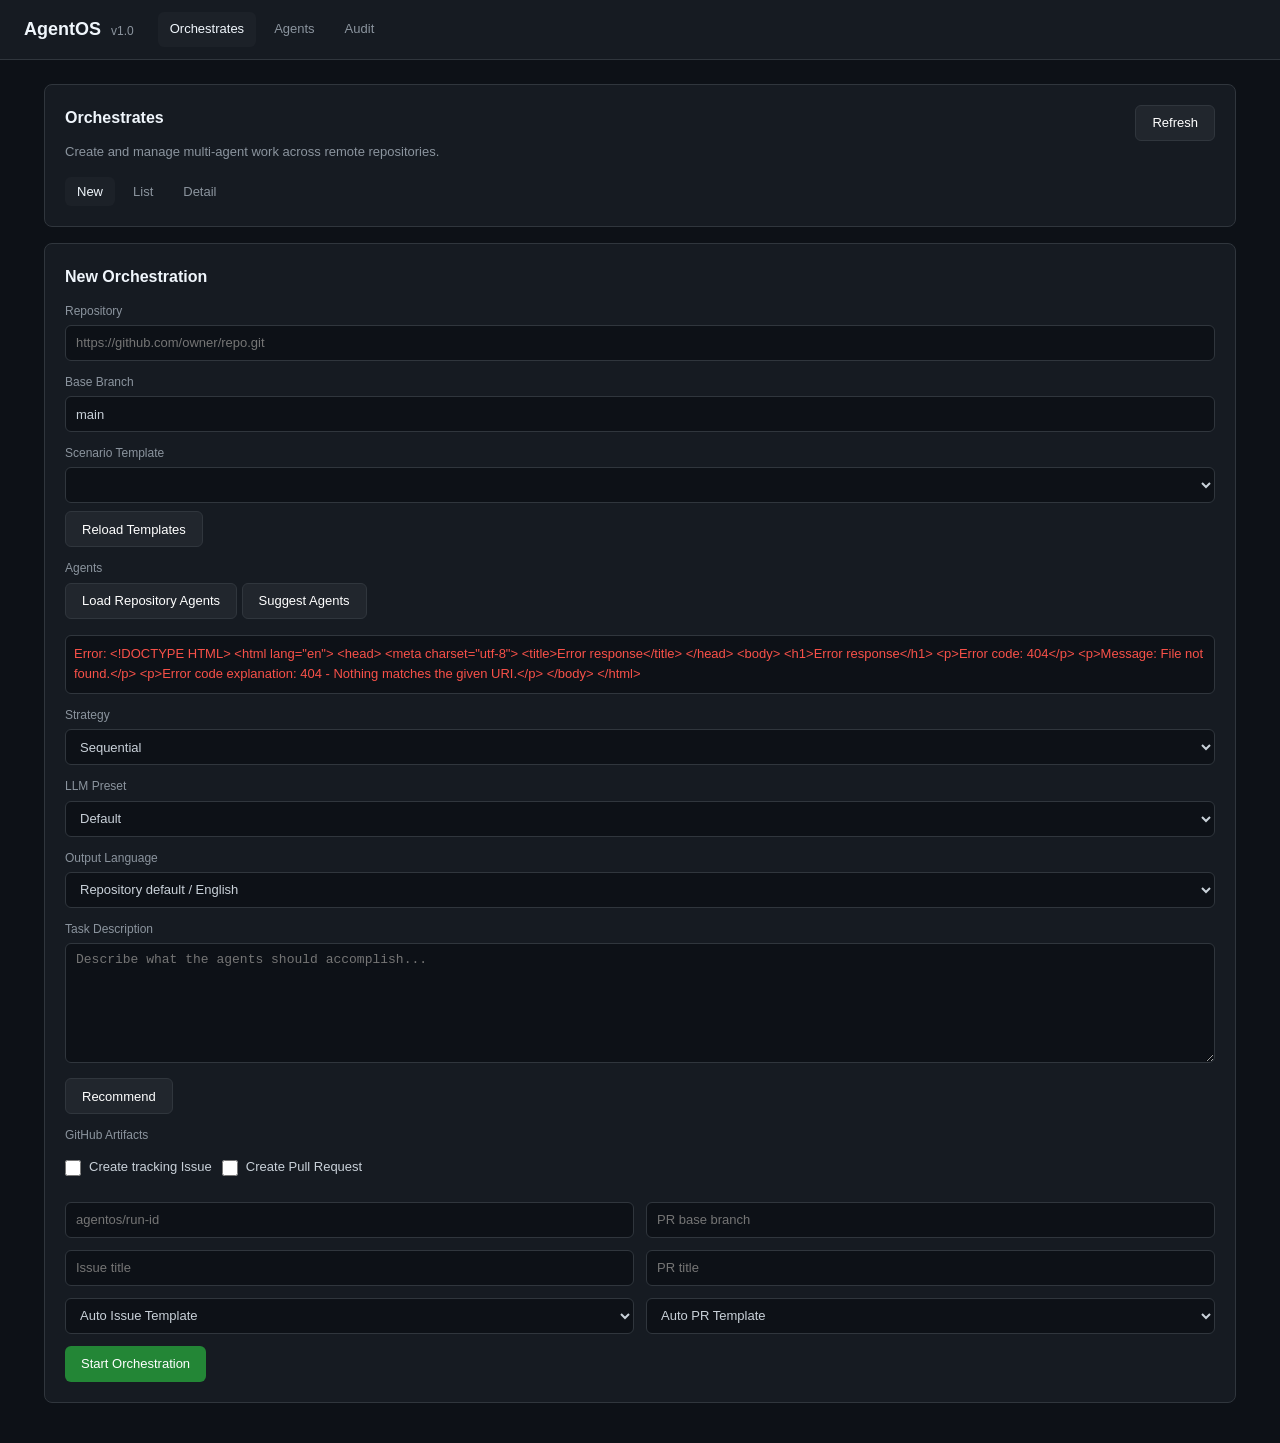
==== internal/server/static/index.html @ 89d81988 "Improve specialized agent routing (#229)" ====
<!DOCTYPE html>
<html lang="en">
<head>
<meta charset="UTF-8">
<meta name="viewport" content="width=device-width,initial-scale=1">
<title>AgentOS</title>
<style>
*{box-sizing:border-box;margin:0;padding:0}
html{width:100%;overflow-x:hidden}
body{font-family:-apple-system,BlinkMacSystemFont,'Segoe UI',Roboto,sans-serif;background:#0d1117;color:#c9d1d9;line-height:1.6;min-width:320px;width:100%;overflow-x:hidden}
.header{background:#161b22;border-bottom:1px solid #30363d;padding:12px 24px;display:flex;align-items:center;gap:16px;position:sticky;top:0;z-index:10}
.brand{display:flex;align-items:baseline;gap:10px;flex:0 0 auto;min-width:0}
.brand h1{font-size:18px;color:#f0f6fc;cursor:pointer;white-space:nowrap}
.brand span{color:#8b949e;font-size:12px}
.nav,.tabs{display:flex;gap:6px;overflow-x:auto;scrollbar-width:thin}
.nav{margin-left:8px}
.nav a,.tabs button{padding:7px 12px;color:#8b949e;text-decoration:none;font-size:13px;border-radius:6px;cursor:pointer;white-space:nowrap;background:transparent;border:0}
.nav a:hover,.tabs button:hover{color:#c9d1d9;background:#1c2128;text-decoration:none}
.nav a.active,.tabs button.active{color:#f0f6fc;background:#1c2128}
.container{max-width:1240px;margin:0 auto;padding:24px;width:100%;min-width:0}
.page,.orch-panel,.detail-panel{display:none}
.page.active,.orch-panel.active,.detail-panel.active{display:block}
.card{background:#161b22;border:1px solid #30363d;border-radius:8px;padding:20px;margin-bottom:16px;overflow:hidden;min-width:0}
.card h2{font-size:16px;margin-bottom:12px;color:#f0f6fc}
.card h3{font-size:14px;margin:14px 0 8px;color:#f0f6fc}
.muted{color:#8b949e;font-size:13px}
.grid{display:grid;grid-template-columns:repeat(auto-fill,minmax(190px,1fr));gap:12px}
.stat{text-align:center;padding:16px}
.stat-value{font-size:28px;font-weight:600;color:#58a6ff}
.stat-label{font-size:11px;color:#8b949e;margin-top:4px}
table{width:100%;border-collapse:collapse;display:block;overflow-x:auto;white-space:normal;-webkit-overflow-scrolling:touch}
thead,tbody{display:table;width:100%;min-width:680px}
th,td{padding:8px 10px;text-align:left;border-bottom:1px solid #30363d;font-size:13px;vertical-align:top}
th{color:#8b949e;font-weight:500}
td{overflow-wrap:anywhere;word-break:break-word}
th:first-child,td:first-child,th:nth-child(2),td:nth-child(2){min-width:92px}
th:nth-child(3),td:nth-child(3){min-width:120px}
td:first-child,td:nth-child(2),td:nth-child(3){white-space:nowrap;word-break:normal}
tr:hover{background:#1c2128}
a{color:#58a6ff;text-decoration:none;cursor:pointer}
a:hover{text-decoration:underline}
pre{background:#0d1117;padding:12px;border-radius:6px;overflow:auto;font-size:12px;max-height:360px;white-space:pre-wrap;word-break:break-word}
.status{display:inline-block;padding:2px 8px;border-radius:12px;font-size:11px;line-height:1.4;white-space:nowrap;background:#30363d;color:#c9d1d9;border:1px solid #484f58}
.status-completed,.status-success,.status-open,.status-pass,.status-allowed{background:#23863620;color:#3fb950;border-color:#238636}
.status-failed,.status-failure,.status-denied{background:#da363320;color:#f85149;border-color:#da3633}
.status-pending,.status-planning,.status-running,.status-queued{background:#d2992220;color:#d29922;border-color:#d29922}
.status-canceled{background:#8957e520;color:#a371f7;border-color:#8957e5}
.btn{padding:8px 16px;background:#238636;border:0;border-radius:6px;color:#fff;cursor:pointer;font-size:13px;min-height:36px;white-space:nowrap}
.btn:hover{background:#2ea043}
.btn:disabled{opacity:.55;cursor:not-allowed}
.btn-secondary{background:#21262d;border:1px solid #30363d}
.btn-secondary:hover{background:#30363d}
.btn-danger{background:#da3633}
.btn-danger:hover{background:#f85149}
.form-group{margin-bottom:12px}
.form-group label{display:block;font-size:12px;color:#8b949e;margin-bottom:4px}
.form-group input,.form-group textarea,.form-group select,.search-row input,.search-row select,.github-row input,.github-row select{width:100%;min-width:0;padding:8px 10px;background:#0d1117;border:1px solid #30363d;border-radius:6px;color:#c9d1d9;font-size:13px;min-height:36px}
.form-group textarea{min-height:120px;resize:vertical}
.search-row{display:grid;grid-template-columns:minmax(220px,1fr) minmax(140px,180px) auto;gap:8px;align-items:center;margin-bottom:12px}
.github-row{display:grid;grid-template-columns:minmax(220px,1fr) minmax(150px,190px) minmax(120px,160px) auto;gap:8px;align-items:center;margin-bottom:12px}
.agent-card{border:1px solid #30363d;border-radius:8px;padding:16px;margin-bottom:8px}
.agent-card h3{font-size:14px;color:#f0f6fc;margin:0 0 4px}
.agent-card p{font-size:12px;color:#8b949e}
.tags{display:flex;gap:4px;margin-top:8px;flex-wrap:wrap}
.tag{background:#1c2128;color:#8b949e;padding:2px 8px;border-radius:4px;font-size:11px}
.agent-picker{display:flex;flex-wrap:wrap;gap:8px;padding:8px;background:#0d1117;border:1px solid #30363d;border-radius:6px;min-height:42px}
.agent-picker label{display:inline-flex;align-items:center;gap:8px;padding:6px 12px;background:#161b22;border:1px solid #30363d;border-radius:6px;font-size:13px;cursor:pointer;white-space:nowrap}
.agent-picker input{width:16px;height:16px;accent-color:#238636;margin:0}
.checkbox-row{display:flex;flex-wrap:wrap;gap:10px;margin-bottom:12px}
.checkbox-row label{display:inline-flex;align-items:center;gap:8px;font-size:13px;color:#c9d1d9}
.checkbox-row input{width:16px;height:16px;accent-color:#238636}
.inline-grid{display:grid;grid-template-columns:repeat(2,minmax(0,1fr));gap:12px}
.detail-header{display:flex;justify-content:space-between;gap:12px;align-items:flex-start;flex-wrap:wrap;min-width:0}
.detail-header>div{min-width:0}
.detail-meta{display:flex;gap:8px;flex-wrap:wrap;margin-top:8px}
.repo-pill{background:#0d1117;border:1px solid #30363d;border-radius:6px;padding:4px 8px;font-size:12px;color:#8b949e;overflow-wrap:anywhere;max-width:100%}
.actions{display:flex;gap:8px;flex-wrap:wrap;justify-content:flex-end}
.auth-area{margin-left:auto;display:flex;align-items:center;gap:10px;font-size:13px;color:#8b949e}
.auth-area img{width:24px;height:24px;border-radius:50%}
.auth-card{max-width:520px;margin:48px auto}
.empty{color:#8b949e;font-size:13px;padding:12px 0}
.error{color:#f85149;font-size:13px}
.tag,a,p,span{overflow-wrap:anywhere}
@media (max-width:720px){
  .header{align-items:flex-start;flex-direction:column;padding:12px 16px;gap:10px}
  .nav{width:100%;margin-left:0}
  .auth-area{margin-left:0;width:100%;justify-content:space-between}
  .container{padding:16px}
  .card{padding:16px}
  .grid{grid-template-columns:repeat(auto-fit,minmax(140px,1fr))}
  .search-row,.github-row{grid-template-columns:1fr}
  .inline-grid{grid-template-columns:1fr}
  .btn{width:100%}
}
@media (max-width:480px){
  .container{padding:12px}
  .card{padding:14px;margin-bottom:12px}
  .brand{width:100%;justify-content:space-between}
  .tabs{gap:4px}
  .tabs button{padding:8px 10px}
  thead,tbody{min-width:560px}
  .actions{width:100%}
  .detail-meta{gap:6px}
}
</style>
</head>
<body>
<div class="header">
  <div class="brand">
    <h1 onclick="showPage('orchestrates')">AgentOS</h1>
    <span>v1.0</span>
  </div>
  <div class="nav">
    <a class="active" onclick="showPage('orchestrates')" data-page="orchestrates">Orchestrates</a>
    <a onclick="showPage('agents')" data-page="agents">Agents</a>
    <a onclick="showPage('audit')" data-page="audit">Audit</a>
  </div>
  <div id="authArea" class="auth-area"></div>
</div>

<div class="container">
  <div id="authGate" class="card auth-card" style="display:none">
    <h2>Sign In</h2>
    <p class="muted" style="margin-bottom:16px">Sign in with GitHub to create orchestrations, run agents, and view repository data.</p>
    <a class="btn" href="/auth/login">Sign in with GitHub</a>
  </div>

  <div id="appContent">
  <div id="page-orchestrates" class="page active">
    <div class="card">
      <div class="detail-header">
        <div>
          <h2>Orchestrates</h2>
          <p class="muted">Create and manage multi-agent work across remote repositories.</p>
        </div>
        <button class="btn btn-secondary" onclick="refreshCurrentOrchestration()">Refresh</button>
      </div>
      <div class="tabs" style="margin-top:14px">
        <button class="active" onclick="showOrchPanel('new')" data-orch-panel="new">New</button>
        <button onclick="showOrchPanel('list')" data-orch-panel="list">List</button>
        <button onclick="showOrchPanel('detail')" data-orch-panel="detail" id="detailTab">Detail</button>
      </div>
    </div>

    <div id="orch-panel-new" class="orch-panel active">
      <div class="card">
        <h2>New Orchestration</h2>
        <form onsubmit="submitOrchestrate(event)">
          <div class="form-group">
            <label>Repository</label>
            <input type="text" id="orchRepo" value="" placeholder="https://github.com/owner/repo.git" required>
          </div>
          <div class="form-group">
            <label>Base Branch</label>
            <input type="text" id="orchBaseBranch" value="main" placeholder="main">
          </div>
          <div class="form-group">
            <label>Scenario Template</label>
            <select id="orchScenarioTemplate" onchange="renderScenarioTemplateControls()"></select>
            <button type="button" class="btn btn-secondary" style="margin-top:8px" onclick="loadScenarioTemplates()">Reload Templates</button>
            <div id="orchScenarioVariables"></div>
            <div id="orchScenarioPreview"></div>
          </div>
          <div class="form-group">
            <label>Agents</label>
            <button type="button" class="btn btn-secondary" style="margin-bottom:8px" onclick="loadRepositoryAgents()">Load Repository Agents</button>
            <button type="button" class="btn btn-secondary" style="margin-bottom:8px" onclick="suggestAgentsFromRepository()">Suggest Agents</button>
            <p id="orchCustomAgentsStatus" class="muted" style="margin:0 0 8px 0"></p>
            <div id="orchAgents" class="agent-picker"></div>
          </div>
          <div class="form-group">
            <label>Strategy</label>
            <select id="orchStrategy">
              <option value="sequential">Sequential</option>
              <option value="parallel">Parallel</option>
            </select>
          </div>
          <div class="form-group">
            <label>LLM Preset</label>
            <select id="orchLLMPreset"></select>
            <p id="orchLLMPresetMeta" class="muted" style="margin-top:4px"></p>
          </div>
          <div class="form-group">
            <label>Output Language</label>
            <select id="orchOutputLanguage">
              <option value="">Repository default / English</option>
              <option value="en">English</option>
              <option value="ja">Japanese</option>
            </select>
          </div>
          <div class="form-group">
            <label>Task Description</label>
            <textarea id="orchTask" placeholder="Describe what the agents should accomplish..." required></textarea>
            <button type="button" class="btn btn-secondary" style="margin-top:8px" onclick="recommendOrchestration()">Recommend</button>
            <div id="orchRecommendation"></div>
          </div>
          <div class="form-group">
            <label>GitHub Artifacts</label>
            <div class="checkbox-row">
              <label><input type="checkbox" id="orchCreateIssue">Create tracking Issue</label>
              <label><input type="checkbox" id="orchCreatePR">Create Pull Request</label>
            </div>
            <div class="inline-grid">
              <input type="text" id="orchBranchName" placeholder="agentos/run-id">
              <input type="text" id="orchPRBase" placeholder="PR base branch">
              <input type="text" id="orchIssueTitle" placeholder="Issue title">
              <input type="text" id="orchPRTitle" placeholder="PR title">
              <select id="orchIssueTemplate"><option value="">Auto Issue Template</option><option value="default">Built-in Issue Template</option><option value="repository">Repository Issue Template</option></select>
              <select id="orchPRTemplate"><option value="">Auto PR Template</option><option value="default">Built-in PR Template</option><option value="repository">Repository PR Template</option></select>
            </div>
          </div>
          <button type="submit" class="btn">Start Orchestration</button>
          <span id="orchStatus" class="muted" style="margin-left:12px"></span>
        </form>
      </div>
    </div>

    <div id="orch-panel-list" class="orch-panel">
      <div class="card">
        <h2>Orchestration List</h2>
        <table><thead><tr><th>ID</th><th>Status</th><th>Repository</th><th>Branch</th><th>Task</th><th>Updated</th><th></th></tr></thead><tbody id="orchestratesBody"></tbody></table>
      </div>
    </div>

    <div id="orch-panel-detail" class="orch-panel">
      <div id="orchestrateDetail"></div>
    </div>
  </div>

  <div id="page-agents" class="page">
    <div class="card">
      <h2>Registered Agents</h2>
      <div id="agentsList"></div>
    </div>
  </div>

  <div id="page-audit" class="page">
    <div class="card">
      <div class="detail-header">
        <div>
          <h2>Audit</h2>
          <p class="muted">Recent automation actions and authorization decisions.</p>
        </div>
        <button class="btn btn-secondary" onclick="loadAudit()">Refresh</button>
      </div>
      <table style="margin-top:12px"><thead><tr><th>Time</th><th>Actor</th><th>Action</th><th>Outcome</th><th>Target</th><th>Run</th><th>Message</th></tr></thead><tbody id="auditBody"></tbody></table>
    </div>
  </div>
  </div>
</div>

<script>
const BASE = '';
let selectedOrchestrateId = '';
let currentOrchestration = null;
let builtInAgents = [];
let repositoryCustomAgents = [];
let scenarioTemplates = [];
let selectedScenarioTemplate = null;
let orchPoll = null;
let authSession = {authRequired:false,authenticated:true};
let llmSettings = {defaultPreset:'default',presets:[]};
let currentDetailPanel = 'dashboard';

function showPage(name) {
  if (!canUseApp()) return;
  document.querySelectorAll('.page').forEach(p => p.classList.remove('active'));
  document.querySelectorAll('.nav a').forEach(a => a.classList.remove('active'));
  document.getElementById('page-' + name).classList.add('active');
  document.querySelector('.nav a[data-page="' + name + '"]').classList.add('active');
  if (name === 'orchestrates') {
    loadOrchAgentCheckboxes();
    loadLLMSettings();
    loadScenarioTemplates();
    loadOrchestrates();
  }
  if (name === 'agents') loadAgents();
  if (name === 'audit') loadAudit();
}

function showOrchPanel(name) {
  if (!canUseApp()) return;
  document.querySelectorAll('.orch-panel').forEach(p => p.classList.remove('active'));
  document.querySelectorAll('.tabs button').forEach(b => b.classList.remove('active'));
  document.getElementById('orch-panel-' + name).classList.add('active');
  document.querySelector('.tabs button[data-orch-panel="' + name + '"]').classList.add('active');
  if (name === 'new') {
    loadOrchAgentCheckboxes();
    renderLLMSelect('orchLLMPreset', 'orchLLMPresetMeta');
    loadScenarioTemplates();
  }
  if (name === 'list') loadOrchestrates();
  if (name === 'detail') renderOrchestrationDetail();
}

async function api(path, opts) {
  const res = await fetch(BASE + path, opts);
  if (!res.ok) throw new Error(await res.text());
  return res.json();
}

function canUseApp() {
  return !authSession.authRequired || authSession.authenticated;
}

async function loadSession() {
  try {
    authSession = await api('/api/auth/session');
  } catch(e) {
    authSession = {authRequired:false,authenticated:true};
  }
  renderAuth();
}

function renderAuth() {
  const area = document.getElementById('authArea');
  const gate = document.getElementById('authGate');
  const app = document.getElementById('appContent');
  if (authSession.authRequired && !authSession.authenticated) {
    area.innerHTML = '<a class="btn btn-secondary" href="/auth/login">Sign in</a>';
    gate.style.display = 'block';
    app.style.display = 'none';
    return;
  }
  gate.style.display = 'none';
  app.style.display = 'block';
  if (authSession.authenticated && authSession.user) {
    const avatar = authSession.user.avatarUrl ? '<img src="' + escape(authSession.user.avatarUrl) + '" alt="">' : '';
    area.innerHTML = avatar + '<span>' + escape(authSession.user.login) + '</span><a href="/auth/logout">Sign out</a>';
    return;
  }
  area.innerHTML = '';
}

async function loadLLMSettings() {
  try {
    llmSettings = await api('/api/settings/llm');
  } catch(e) {
    llmSettings = {defaultPreset:'default',presets:[]};
  }
  renderLLMSelect('orchLLMPreset', 'orchLLMPresetMeta');
}

function renderLLMSelect(selectID, metaID, selected) {
  const select = document.getElementById(selectID);
  if (!select) return;
  const presets = llmSettings.presets || [];
  if (presets.length === 0) {
    select.innerHTML = '<option value="">Default</option>';
    return;
  }
  const chosen = selected || llmSettings.defaultPreset;
  select.innerHTML = presets.map(p =>
    '<option value="' + escape(p.id) + '"' + (p.id === chosen ? ' selected' : '') + '>' + escape(p.name || p.id) + ' / ' + escape(p.model) + '</option>'
  ).join('');
  select.onchange = () => renderLLMMeta(selectID, metaID);
  renderLLMMeta(selectID, metaID);
}

function renderLLMMeta(selectID, metaID) {
  const meta = document.getElementById(metaID);
  const select = document.getElementById(selectID);
  if (!meta || !select) return;
  const preset = (llmSettings.presets || []).find(p => p.id === select.value);
  meta.textContent = preset ? preset.provider + ' / ' + preset.baseUrl + ' / ' + (preset.keyConfigured ? 'key configured' : 'no key') : '';
}

function escape(s) {
  const d = document.createElement('div');
  d.textContent = s == null ? '' : String(s);
  return d.innerHTML;
}

function escapeAttr(s) {
  return escape(s).replace(/"/g, '&quot;').replace(/'/g, '&#39;');
}

function statusSpan(s) {
  const value = String(s || 'pending');
  return '<span class="status status-' + escape(value.toLowerCase()) + '">' + escape(value) + '</span>';
}

function ago(ts) {
  if (!ts) return '-';
  const ms = Date.now() - new Date(ts).getTime();
  if (Number.isNaN(ms)) return '-';
  if (ms < 60000) return Math.max(0, Math.floor(ms/1000)) + 's ago';
  if (ms < 3600000) return Math.floor(ms/60000) + 'm ago';
  if (ms < 86400000) return Math.floor(ms/3600000) + 'h ago';
  return Math.floor(ms/86400000) + 'd ago';
}

function shortText(value, size) {
  const text = String(value || '');
  return text.length > size ? text.slice(0, size - 1) + '...' : text;
}

async function loadOrchAgentCheckboxes() {
  try {
    builtInAgents = await api('/api/agents');
    renderOrchAgentCheckboxes();
  } catch(e) {
    document.getElementById('orchAgents').innerHTML = '<p class="error">Error: ' + escape(e.message) + '</p>';
  }
}

function renderOrchAgentCheckboxes() {
  const target = document.getElementById('orchAgents');
  const selected = new Set(Array.from(document.querySelectorAll('#orchAgents input:checked')).map(c => c.value));
  const builtIns = (builtInAgents || []).map(a => ({name: a.Name, role: a.Description, custom: false}));
  const customs = (repositoryCustomAgents || []).map(d => ({
    name: d.metadata && d.metadata.name,
    role: d.metadata && d.metadata.labels && d.metadata.labels.role || 'repository custom agent',
    custom: true
  })).filter(a => a.name);
  const agents = builtIns.concat(customs);
  target.innerHTML = agents.length === 0 ? '<p class="empty">No agents registered.</p>' : agents.map(a =>
    '<label title="' + escapeAttr(a.role || '') + '"><input type="checkbox" value="' + escapeAttr(a.name) + '"' + (selected.has(a.name) ? ' checked' : '') + '><span>' + escape(a.name) + (a.custom ? ' <span class="tag">custom</span>' : '') + '</span></label>'
  ).join('');
}

async function loadRepositoryAgents() {
  const status = document.getElementById('orchCustomAgentsStatus');
  status.textContent = 'Loading repository agents...';
  try {
    const result = await api('/api/agents/repository', {
      method: 'POST',
      headers: {'Content-Type':'application/json'},
      body: JSON.stringify({
        repo: document.getElementById('orchRepo').value.trim(),
        baseBranch: document.getElementById('orchBaseBranch').value.trim() || 'main'
      })
    });
    repositoryCustomAgents = result.agents || [];
    renderOrchAgentCheckboxes();
    status.textContent = repositoryCustomAgents.length === 0 ? 'No .agentos/agents/*.yaml definitions found.' : 'Loaded ' + repositoryCustomAgents.length + ' repository agent(s).';
  } catch(e) {
    repositoryCustomAgents = [];
    renderOrchAgentCheckboxes();
    status.textContent = 'Error: ' + e.message;
  }
}

async function suggestAgentsFromRepository() {
  const status = document.getElementById('orchCustomAgentsStatus');
  const task = document.getElementById('orchTask').value.trim() || 'Recommend agents from repository context.';
  status.textContent = 'Suggesting agents...';
  try {
    const rec = await api('/api/orchestrate/recommend', {
      method: 'POST',
      headers: {'Content-Type':'application/json'},
      body: JSON.stringify({
        repo: document.getElementById('orchRepo').value.trim(),
        baseBranch: document.getElementById('orchBaseBranch').value.trim() || 'main',
        task: task
      })
    });
    window.lastOrchRecommendation = rec;
    applyRecommendation();
    status.textContent = 'Suggested ' + (rec.agents || []).join(', ') + ' for ' + (rec.preset || 'general') + '.';
  } catch(e) {
    status.textContent = 'Suggestion failed: ' + e.message;
  }
}

async function loadScenarioTemplates() {
  const select = document.getElementById('orchScenarioTemplate');
  if (!select) return;
  select.innerHTML = '<option value="">Loading templates...</option>';
  try {
    scenarioTemplates = await api('/api/orchestrate/templates', {
      method: 'POST',
      headers: {'Content-Type':'application/json'},
      body: JSON.stringify({
        repo: document.getElementById('orchRepo').value.trim(),
        baseBranch: document.getElementById('orchBaseBranch').value.trim() || 'main'
      })
    });
    select.innerHTML = '<option value="">No template</option>' + scenarioTemplates.map(t =>
      '<option value="' + escapeAttr(t.id) + '">' + escape(t.name) + (t.source === 'repository' ? ' (repository)' : '') + '</option>'
    ).join('');
    renderScenarioTemplateControls();
  } catch(e) {
    scenarioTemplates = [];
    select.innerHTML = '<option value="">Templates unavailable</option>';
    document.getElementById('orchScenarioPreview').innerHTML = '<p class="error" style="margin-top:8px">Templates failed: ' + escape(e.message) + '</p>';
  }
}

function renderScenarioTemplateControls() {
  const id = document.getElementById('orchScenarioTemplate').value;
  selectedScenarioTemplate = (scenarioTemplates || []).find(t => t.id === id) || null;
  const vars = document.getElementById('orchScenarioVariables');
  const preview = document.getElementById('orchScenarioPreview');
  if (!selectedScenarioTemplate) {
    vars.innerHTML = '';
    preview.innerHTML = '';
    return;
  }
  const fields = selectedScenarioTemplate.variables || [];
  vars.innerHTML = '<div class="inline-grid" style="margin-top:8px">' + fields.map(v =>
    '<input type="text" data-scenario-var="' + escapeAttr(v.name) + '" value="' + escapeAttr(defaultScenarioValue(v)) + '" placeholder="' + escapeAttr(v.label || v.placeholder || v.name) + '" oninput="renderScenarioPreview()">'
  ).join('') + '</div>';
  renderScenarioPreview();
}

function defaultScenarioValue(v) {
  if (v.name === 'repo') return document.getElementById('orchRepo').value.trim() || v.default || '';
  if (v.name === 'baseBranch') return document.getElementById('orchBaseBranch').value.trim() || v.default || 'main';
  return v.default || '';
}

function scenarioValues() {
  const values = {};
  document.querySelectorAll('[data-scenario-var]').forEach(input => { values[input.dataset.scenarioVar] = input.value.trim(); });
  return values;
}

function renderScenarioPreview() {
  const preview = document.getElementById('orchScenarioPreview');
  if (!selectedScenarioTemplate) {
    preview.innerHTML = '';
    return;
  }
  const task = renderScenarioTask(selectedScenarioTemplate, scenarioValues());
  const agents = (selectedScenarioTemplate.agents || []).map(a => '<span class="tag">' + escape(a) + '</span>').join('');
  preview.innerHTML = '<div class="agent-card" style="margin-top:10px">' +
    '<h3>' + escape(selectedScenarioTemplate.name) + ' <span class="muted">' + escape(selectedScenarioTemplate.source || 'built-in') + '</span></h3>' +
    '<p>' + escape(selectedScenarioTemplate.description || '') + '</p>' +
    '<div class="tags">' + agents + '<span class="tag">' + escape(selectedScenarioTemplate.strategy || 'sequential') + '</span>' +
    '<span class="tag">' + (selectedScenarioTemplate.createPullRequest ? 'create PR' : 'report only') + '</span>' +
    '<span class="tag">' + (selectedScenarioTemplate.requireApproval ? 'approval recommended' : 'no approval gate') + '</span></div>' +
    '<pre>' + escape(task) + '</pre>' +
    '<button type="button" class="btn btn-secondary" onclick="applyScenarioTemplate()">Apply Template</button>' +
    '</div>';
}

function renderScenarioTask(template, values) {
  return String(template.taskTemplate || '').replace(/\\{\\{\\s*([A-Za-z][A-Za-z0-9_]*)\\s*\\}\\}/g, (_, name) => values[name] || '');
}

function applyScenarioTemplate() {
  if (!selectedScenarioTemplate) return;
  const task = renderScenarioTask(selectedScenarioTemplate, scenarioValues()).trim();
  if (task) document.getElementById('orchTask').value = task;
  const wanted = new Set(selectedScenarioTemplate.agents || []);
  document.querySelectorAll('#orchAgents input').forEach(c => { c.checked = wanted.has(c.value); });
  if (selectedScenarioTemplate.strategy) document.getElementById('orchStrategy').value = selectedScenarioTemplate.strategy;
  document.getElementById('orchCreatePR').checked = !!selectedScenarioTemplate.createPullRequest;
}

async function submitOrchestrate(e) {
  e.preventDefault();
  const btn = e.target.querySelector('button[type=submit]');
  const status = document.getElementById('orchStatus');
  const checked = Array.from(document.querySelectorAll('#orchAgents input:checked')).map(c => c.value);
  if (checked.length === 0) {
    status.textContent = 'Select at least one agent.';
    return;
  }
  btn.disabled = true;
  status.textContent = 'Starting...';
  try {
    const result = await api('/api/orchestrate', {
      method: 'POST',
      headers: {'Content-Type':'application/json'},
      body: JSON.stringify({
        agents: checked,
        customAgents: repositoryCustomAgents,
        scenarioTemplate: selectedScenarioTemplate ? {
          id: selectedScenarioTemplate.id,
          name: selectedScenarioTemplate.name,
          source: selectedScenarioTemplate.source
        } : null,
        repo: document.getElementById('orchRepo').value.trim(),
        baseBranch: document.getElementById('orchBaseBranch').value.trim() || 'main',
        task: document.getElementById('orchTask').value,
        strategy: document.getElementById('orchStrategy').value,
        llmPreset: document.getElementById('orchLLMPreset').value,
        outputLanguage: document.getElementById('orchOutputLanguage').value,
        github: {
          createIssue: document.getElementById('orchCreateIssue').checked,
          createPullRequest: document.getElementById('orchCreatePR').checked,
          branchName: document.getElementById('orchBranchName').value.trim(),
          prBase: document.getElementById('orchPRBase').value.trim(),
          issueTitle: document.getElementById('orchIssueTitle').value.trim(),
          prTitle: document.getElementById('orchPRTitle').value.trim(),
          issueTemplate: document.getElementById('orchIssueTemplate').value,
          prTemplate: document.getElementById('orchPRTemplate').value
        }
      })
    });
    status.textContent = 'Started: ' + result.id;
    selectOrchestration(result.id);
  } catch(e) {
    status.textContent = 'Error: ' + e.message;
  } finally {
    btn.disabled = false;
  }
}

async function recommendOrchestration() {
  const target = document.getElementById('orchRecommendation');
  const task = document.getElementById('orchTask').value.trim();
  if (!task) {
    target.innerHTML = '<p class="error" style="margin-top:8px">Enter a task description first.</p>';
    return;
  }
  target.innerHTML = '<p class="empty">Generating recommendation...</p>';
  try {
    const rec = await api('/api/orchestrate/recommend', {
      method: 'POST',
      headers: {'Content-Type':'application/json'},
      body: JSON.stringify({
        repo: document.getElementById('orchRepo').value.trim(),
        baseBranch: document.getElementById('orchBaseBranch').value.trim() || 'main',
        task: task
      })
    });
    window.lastOrchRecommendation = rec;
    target.innerHTML = renderRecommendation(rec);
  } catch(e) {
    target.innerHTML = '<p class="error" style="margin-top:8px">Recommendation failed: ' + escape(e.message) + '</p>';
  }
}

function renderRecommendation(rec) {
  const confidence = Math.round((rec.confidence || 0) * 100);
  const agents = (rec.agents || []).map(a => '<span class="tag">' + escape(a) + '</span>').join('');
  return '<div class="agent-card" style="margin-top:10px">' +
    '<h3>' + escape(rec.preset || 'general') + ' <span class="muted">' + confidence + '%</span></h3>' +
    '<p>' + escape(rec.rationale || '') + '</p>' +
    '<div class="tags">' + agents + '<span class="tag">' + escape(rec.strategy || 'sequential') + '</span>' +
    '<span class="tag">' + (rec.createPullRequest ? 'create PR' : 'report only') + '</span>' +
    '<span class="tag">' + (rec.requireApproval ? 'approval recommended' : 'no approval gate') + '</span></div>' +
    '<button type="button" class="btn btn-secondary" style="margin-top:10px" onclick="applyRecommendation()">Apply Recommendation</button>' +
    '</div>';
}

function applyRecommendation() {
  const rec = window.lastOrchRecommendation;
  if (!rec) return;
  const wanted = new Set(rec.agents || []);
  document.querySelectorAll('#orchAgents input').forEach(c => { c.checked = wanted.has(c.value); });
  if (rec.strategy) document.getElementById('orchStrategy').value = rec.strategy;
  document.getElementById('orchCreatePR').checked = !!rec.createPullRequest;
}

async function loadOrchestrates() {
  const body = document.getElementById('orchestratesBody');
  if (!body) return;
  body.innerHTML = '<tr><td colspan="7" class="empty">Loading...</td></tr>';
  try {
    const records = await api('/api/orchestrates');
    body.innerHTML = records.length === 0
      ? '<tr><td colspan="7" class="empty">No orchestrations yet.</td></tr>'
      : records.map(r =>
        '<tr><td><a onclick="selectOrchestration(\'' + escape(r.id) + '\')">' + escape(r.id) + '</a></td>' +
        '<td>' + statusSpan(r.status) + '</td>' +
        '<td>' + escape(r.repo || '-') + '</td>' +
        '<td>' + escape(r.baseBranch || '-') + '</td>' +
        '<td title="' + escape(r.task || '') + '">' + escape(shortText(r.task, 80)) + '</td>' +
        '<td>' + ago(r.updatedAt || r.createdAt) + '</td>' +
        '<td><a onclick="selectOrchestration(\'' + escape(r.id) + '\')">Open</a></td></tr>'
      ).join('');
  } catch(e) {
    body.innerHTML = '<tr><td colspan="7" class="error">Error: ' + escape(e.message) + '</td></tr>';
  }
}

async function selectOrchestration(id) {
  selectedOrchestrateId = id;
  showOrchPanel('detail');
  await refreshCurrentOrchestration();
  startOrchestrationPoll();
}

async function refreshCurrentOrchestration() {
  if (!selectedOrchestrateId) {
    renderOrchestrationDetail();
    return;
  }
  try {
    currentOrchestration = await api('/api/orchestrates/' + encodeURIComponent(selectedOrchestrateId));
    renderOrchestrationDetail();
    loadOrchestrates();
  } catch(e) {
    document.getElementById('orchestrateDetail').innerHTML = '<div class="card"><p class="error">Error: ' + escape(e.message) + '</p></div>';
  }
}

async function cancelCurrentOrchestration() {
  if (!selectedOrchestrateId) return;
  try {
    await api('/api/orchestrates/' + encodeURIComponent(selectedOrchestrateId) + '/cancel', { method: 'POST' });
    await refreshCurrentOrchestration();
  } catch(e) {
    alert('Cancel failed: ' + e.message);
  }
}

async function submitApproval(action) {
  if (!selectedOrchestrateId) return;
  const reason = action === 'reject' ? prompt('Reason') || '' : '';
  try {
    await api('/api/orchestrates/' + encodeURIComponent(selectedOrchestrateId) + '/approval', {
      method: 'POST',
      headers: {'Content-Type':'application/json'},
      body: JSON.stringify({action, reason})
    });
    await refreshCurrentOrchestration();
  } catch(e) {
    alert('Approval failed: ' + e.message);
  }
}

function startOrchestrationPoll() {
  if (orchPoll) clearInterval(orchPoll);
  orchPoll = setInterval(() => {
    if (!currentOrchestration) return;
    if (['completed','failed','canceled','pending_approval','approval_rejected'].includes(currentOrchestration.status)) {
      clearInterval(orchPoll);
      orchPoll = null;
      return;
    }
    refreshCurrentOrchestration();
  }, 5000);
}

function renderOrchestrationDetail() {
  const div = document.getElementById('orchestrateDetail');
  if (!selectedOrchestrateId) {
    div.innerHTML = '<div class="card"><p class="empty">Select an orchestration from List or start a new one.</p></div>';
    return;
  }
  const r = currentOrchestration;
  if (!r) {
    div.innerHTML = '<div class="card"><p class="empty">Loading...</p></div>';
    return;
  }
  div.innerHTML =
    '<div class="card">' +
    '<div class="detail-header"><div><h2>' + escape(r.id) + ' ' + statusSpan(r.status) + '</h2>' +
    '<div class="detail-meta"><span class="repo-pill">' + escape(r.repo || '-') + '</span><span class="repo-pill">' + escape(r.baseBranch || '-') + '</span><span class="repo-pill">' + escape(r.strategy || '-') + '</span><span class="repo-pill">' + escape(r.llmPreset || '-') + '</span><span class="repo-pill">' + escape(r.outputLanguage || 'en') + '</span>' + renderScenarioPill(r.scenarioTemplate) + '</div></div>' +
    '<div class="actions">' + renderApprovalActions(r) + ((r.status === 'planning' || r.status === 'running') ? '<button class="btn btn-danger" onclick="cancelCurrentOrchestration()">Cancel</button>' : '') + '<button class="btn btn-secondary" onclick="refreshCurrentOrchestration()">Refresh</button></div></div>' +
    '<p class="muted" style="margin-top:12px">' + escape(r.task || '') + '</p>' +
    renderGitHubArtifacts(r.github) +
    (r.error ? '<p class="error" style="margin-top:10px">' + escape(r.error) + '</p>' : '') +
    '</div>' +
    '<div class="card"><div class="tabs">' +
    detailTabButton('dashboard', 'Dashboard') +
    detailTabButton('runs', 'Runs') +
    detailTabButton('search', 'Search') +
    detailTabButton('github', 'GitHub') +
    '</div></div>' +
    detailPanel('dashboard', renderDashboard(r)) +
    detailPanel('runs', renderRuns(r)) +
    detailPanel('search', renderSearch()) +
    detailPanel('github', renderGitHub(r));
}

function renderScenarioPill(scenario) {
  if (!scenario || !scenario.id) return '';
  return '<span class="repo-pill">scenario ' + escape(scenario.name || scenario.id) + '</span>';
}

function renderGitHubArtifacts(github) {
  if (!github) return '';
  const items = [];
  if (github.branchName) items.push('<span class="repo-pill">branch ' + escape(github.branchName) + '</span>');
  if (github.issueUrl) items.push('<a class="repo-pill" href="' + escape(github.issueUrl) + '" target="_blank" rel="noopener noreferrer">Issue #' + escape(github.issueNumber || '') + '</a>');
  if (github.pullRequestUrl) items.push('<a class="repo-pill" href="' + escape(github.pullRequestUrl) + '" target="_blank" rel="noopener noreferrer">PR #' + escape(github.pullRequestNumber || '') + '</a>');
  if (github.closePolicy) items.push('<span class="repo-pill">close ' + escape(github.closePolicy) + '</span>');
  if (github.approvalStatus) items.push('<span class="repo-pill">approval ' + escape(github.approvalStatus) + '</span>');
  if (github.sourceIssueClosed) items.push('<span class="repo-pill status-success">source closed</span>');
  if (github.error) items.push('<span class="repo-pill status-failed">' + escape(github.error) + '</span>');
  return items.length ? '<div class="detail-meta" style="margin-top:10px">' + items.join('') + '</div>' : '';
}

function renderApprovalActions(r) {
  if (!r || r.status !== 'pending_approval' || !r.github || r.github.approvalStatus !== 'pending') return '';
  return "<button class=\"btn\" onclick=\"submitApproval('approve')\">Approve</button><button class=\"btn btn-danger\" onclick=\"submitApproval('reject')\">Reject</button>";
}

function detailTabButton(name, label) {
  return '<button class="' + (currentDetailPanel === name ? 'active' : '') + '" onclick="showDetailPanel(\'' + name + '\')" data-detail-panel="' + name + '">' + label + '</button>';
}

function detailPanel(name, html) {
  return '<div id="detail-panel-' + name + '" class="detail-panel ' + (currentDetailPanel === name ? 'active' : '') + '">' + html + '</div>';
}

function showDetailPanel(name) {
  currentDetailPanel = name;
  document.querySelectorAll('.detail-panel').forEach(p => p.classList.remove('active'));
  document.querySelectorAll('[data-detail-panel]').forEach(b => b.classList.remove('active'));
  document.getElementById('detail-panel-' + name).classList.add('active');
  document.querySelector('[data-detail-panel="' + name + '"]').classList.add('active');
  if (name === 'github') loadGitHub();
}

function renderDashboard(r) {
  const results = r.results || [];
  const passed = results.filter(x => x.success).length;
  const failed = results.filter(x => x.success === false).length;
  const total = r.plan && r.plan.subtasks ? r.plan.subtasks.length : results.length;
  return '<div class="grid">' +
    statCard('Subtasks', total) + statCard('Passed', passed, '#3fb950') + statCard('Failed', failed, '#f85149') + statCard('Agents', (r.agents || []).length, '#d29922') +
    '</div>' + renderTimeline(r) + '<div class="card"><h2>Summary</h2>' + (r.summary ? '<pre>' + escape(r.summary) + '</pre>' : '<p class="empty">Summary will appear after execution completes.</p>') + '</div>';
}

function renderTimeline(r) {
  const events = r.events || [];
  if (events.length === 0) return '<div class="card"><h2>Timeline</h2><p class="empty">Timeline events will appear as the orchestration progresses.</p></div>';
  const rows = events.slice().reverse().map(e =>
    '<tr><td>' + escape(formatTime(e.timestamp)) + '</td><td>' + statusSpan(e.type || '-') + '</td><td>' + escape(e.subtaskId || '-') + '</td><td>' + escape(e.message || '') + '</td></tr>'
  ).join('');
  return '<div class="card"><h2>Timeline</h2><table><thead><tr><th>Time</th><th>Event</th><th>Subtask</th><th>Message</th></tr></thead><tbody>' + rows + '</tbody></table></div>';
}

function statCard(label, value, color) {
  return '<div class="card stat"><div class="stat-value" style="color:' + (color || '#58a6ff') + '">' + escape(value) + '</div><div class="stat-label">' + escape(label) + '</div></div>';
}

function renderRuns(r) {
  const subtasks = r.plan && r.plan.subtasks ? r.plan.subtasks : [];
  const states = r.subtasks || [];
  const results = r.results || [];
  const byID = {};
  results.forEach(x => { byID[x.subtask_id] = x; });
  const runForm = renderScopedRunForm(r);
  if (states.length === 0 && subtasks.length === 0 && results.length === 0) {
    return runForm + '<div class="card"><p class="empty">Runs will appear after planning starts.</p></div>';
  }
  const runItems = states.length ? states : (subtasks.length ? subtasks : results.map(x => ({id:x.subtask_id,description:'',agent_type:'-'})));
  const rows = runItems.map(s => {
    const result = s.result || byID[s.id] || {};
    const status = s.status || (result.subtask_id ? (result.success ? 'pass' : 'failed') : 'pending');
    const gate = renderQualityGate(result.quality_gate);
    return '<tr><td>' + escape(s.id) + '</td><td>' + statusSpan(status) + '</td><td>' + escape(s.agent_type || '-') + '</td><td>' + escape(s.description || '-') + '</td></tr>' +
      (result.output || result.error || result.diff || gate ? '<tr><td colspan="4">' + gate + '<pre>' + escape((result.error || '') + (result.output ? '\n' + result.output : '') + (result.diff ? '\n' + result.diff : '')).slice(0, 5000) + '</pre></td></tr>' : '');
  }).join('');
  return runForm + '<div class="card"><h2>Runs</h2><table><thead><tr><th>ID</th><th>Status</th><th>Agent</th><th>Description</th></tr></thead><tbody>' + rows + '</tbody></table></div>';
}

function renderQualityGate(gate) {
  if (!gate) return '';
  const rows = (gate.checks || []).map(c =>
    '<tr><td>' + statusSpan(c.passed ? 'pass' : 'failed') + '</td><td>' + escape(c.type || '-') + '</td><td>' + escape(c.target || '-') + '</td><td>' + escape(c.message || '') + '</td></tr>'
  ).join('');
  return '<div style="margin-bottom:10px"><div class="detail-meta"><span class="repo-pill">Quality gate</span>' + statusSpan(gate.passed ? 'pass' : 'failed') + '</div>' +
    (rows ? '<table style="margin-top:8px"><thead><tr><th>Status</th><th>Type</th><th>Target</th><th>Message</th></tr></thead><tbody>' + rows + '</tbody></table>' : '') + '</div>';
}

function renderScopedRunForm(r) {
  const agents = r.agents || [];
  const options = agents.length === 0
    ? '<option value="">No agents</option>'
    : agents.map(a => '<option value="' + escape(a) + '">' + escape(a) + '</option>').join('');
  const presetOptions = llmPresetOptions(r.llmPreset);
  return '<div class="card"><h2>Run Agent</h2><form onsubmit="submitScopedRun(event)">' +
    '<div class="search-row">' +
    '<select id="scopedRunAgent" required>' + options + '</select>' +
    '<input type="text" id="scopedRunTask" placeholder="Task for the selected agent" required>' +
    '<button class="btn" type="submit">Run</button>' +
    '</div>' +
    '<div class="form-group"><label>LLM Preset</label><select id="scopedRunLLMPreset">' + presetOptions + '</select></div>' +
    '<div class="form-group"><label>Description</label><textarea id="scopedRunDescription" placeholder="Optional details for this partial run"></textarea></div>' +
    '<p id="scopedRunStatus" class="muted">Repository: ' + escape(r.repo || '-') + '</p>' +
    '</form></div>';
}

function llmPresetOptions(selected) {
  const presets = llmSettings.presets || [];
  if (presets.length === 0) return '<option value="">Default</option>';
  const chosen = selected || llmSettings.defaultPreset;
  return presets.map(p => '<option value="' + escape(p.id) + '"' + (p.id === chosen ? ' selected' : '') + '>' + escape(p.name || p.id) + ' / ' + escape(p.model) + '</option>').join('');
}

async function submitScopedRun(e) {
  e.preventDefault();
  if (!currentOrchestration || !currentOrchestration.repoPath) return;
  const btn = e.target.querySelector('button[type=submit]');
  const status = document.getElementById('scopedRunStatus');
  btn.disabled = true;
  status.textContent = 'Starting run...';
  try {
    const result = await api('/api/runs', {
      method: 'POST',
      headers: {'Content-Type':'application/json'},
      body: JSON.stringify({
        agent: document.getElementById('scopedRunAgent').value,
        task: document.getElementById('scopedRunTask').value,
        description: document.getElementById('scopedRunDescription').value,
        repo: currentOrchestration.repoPath,
        llmPreset: document.getElementById('scopedRunLLMPreset').value
      })
    });
    status.innerHTML = 'Run started: ' + escape(result.id);
  } catch(e) {
    status.textContent = 'Error: ' + e.message;
  } finally {
    btn.disabled = false;
  }
}

function renderSearch() {
  return '<div class="card"><h2>Search</h2><div class="search-row">' +
    '<input type="text" id="searchQuery" placeholder="Search memory, guidelines, PRs..." onkeydown="if(event.key===\'Enter\')doSearch()">' +
    '<select id="searchSource"><option value="">All Sources</option><option value="memory">Memory</option><option value="guideline">Guidelines</option><option value="pr">PRs</option></select>' +
    '<button class="btn" onclick="doSearch()">Search</button></div><div id="searchResults"></div></div>';
}

async function doSearch() {
  const q = document.getElementById('searchQuery').value.trim();
  if (!q) return;
  const src = document.getElementById('searchSource').value;
  const url = '/api/search?q=' + encodeURIComponent(q) + (src ? '&source=' + encodeURIComponent(src) : '');
  const div = document.getElementById('searchResults');
  div.innerHTML = '<p class="empty">Searching...</p>';
  try {
    const results = await api(url);
    div.innerHTML = results.length === 0 ? '<p class="empty">No results.</p>' : results.map(item =>
      '<div style="padding:10px 0;border-bottom:1px solid #30363d"><span class="tag">' + escape(item.source || 'unknown') + '</span> ' + escape(item.content || item.title || '') + '</div>'
    ).join('');
  } catch(e) {
    div.innerHTML = '<p class="error">Error: ' + escape(e.message) + '</p>';
  }
}

async function loadAudit() {
  const body = document.getElementById('auditBody');
  if (!body) return;
  body.innerHTML = '<tr><td colspan="7" class="empty">Loading...</td></tr>';
  try {
    const events = await api('/api/audit');
    body.innerHTML = events.length === 0
      ? '<tr><td colspan="7" class="empty">No audit events yet.</td></tr>'
      : events.map(e =>
        '<tr><td>' + escape(new Date(e.timestamp).toLocaleString()) + '</td>' +
        '<td>' + escape(e.actor || '-') + '</td>' +
        '<td>' + escape(e.action || '-') + '</td>' +
        '<td>' + statusSpan(e.outcome || '-') + '</td>' +
        '<td>' + escape(shortText(e.target || e.repo || '-', 48)) + '</td>' +
        '<td>' + escape(e.runId || '-') + '</td>' +
        '<td>' + escape(shortText(e.message || '', 80)) + '</td></tr>'
      ).join('');
  } catch(e) {
    body.innerHTML = '<tr><td colspan="7" class="error">Error: ' + escape(e.message) + '</td></tr>';
  }
}

function renderGitHub(r) {
  const repo = repoForGitHub(r.repo || '');
  return '<div class="card"><h2>GitHub</h2><div class="github-row">' +
    '<input type="text" id="ghRepo" placeholder="owner/repo" value="' + escape(repo) + '" onkeydown="if(event.key===\'Enter\')loadGitHub()">' +
    '<select id="ghTab" onchange="loadGitHub()"><option value="issues">Issues</option><option value="pulls">Pull Requests</option><option value="checks">CI Checks</option></select>' +
    '<input type="text" id="ghRef" placeholder="ref" value="' + escape(r.baseBranch || 'main') + '">' +
    '<button class="btn" onclick="loadGitHub()">Load</button></div><div id="githubContent"><p class="empty">Load repository data for this orchestration.</p></div></div>';
}

function repoForGitHub(repo) {
  if (/^[^/]+\/[^/]+$/.test(repo) && !repo.includes(':')) return repo;
  const match = repo.match(/github\.com[:/]([^/]+\/[^/.]+)(?:\.git)?/);
  return match ? match[1] : '';
}

async function loadGitHub() {
  const repo = document.getElementById('ghRepo').value.trim();
  const tab = document.getElementById('ghTab').value;
  const ref = document.getElementById('ghRef').value.trim() || 'main';
  const div = document.getElementById('githubContent');
  if (!repo) {
    div.innerHTML = '<p class="empty">Enter a GitHub owner/repo.</p>';
    return;
  }
  div.innerHTML = '<p class="empty">Loading...</p>';
  try {
    const query = new URLSearchParams({repo});
    if (tab === 'checks') query.set('ref', ref);
    const payload = await api('/api/github/' + tab + '?' + query.toString());
    const data = normalizeGitHubPayload(tab, payload);
    if (tab === 'issues') window.lastGitHubIssues = data;
    div.innerHTML = data.length === 0 ? '<p class="empty">No ' + escape(tab) + ' found.</p>' : githubTable(tab, data);
  } catch(e) {
    div.innerHTML = '<p class="error">Error: ' + escape(e.message) + '</p>';
  }
}

function normalizeGitHubPayload(tab, payload) {
  if (Array.isArray(payload)) return payload;
  if (!payload || typeof payload !== 'object') return [];
  if (tab === 'checks' && Array.isArray(payload.check_runs)) return payload.check_runs;
  if (tab === 'checks' && Array.isArray(payload.check_suites)) return payload.check_suites;
  if (tab === 'issues' && Array.isArray(payload.items)) return payload.items;
  return [];
}

function githubTable(tab, data) {
  if (tab === 'checks') {
    return '<table><thead><tr><th>Name</th><th>Status</th><th>Conclusion</th><th>Completed</th></tr></thead><tbody>' +
      data.map(c => '<tr><td>' + linkOrText(c.html_url, c.name || (c.output && c.output.title) || 'Unnamed check') + '</td><td>' + statusSpan(c.status || 'queued') + '</td><td>' + statusSpan(c.conclusion || 'pending') + '</td><td>' + escape(formatTime(c.completed_at)) + '</td></tr>').join('') +
      '</tbody></table>';
  }
  if (tab === 'pulls') {
    return '<table><thead><tr><th>#</th><th>Title</th><th>State</th><th>Branch</th></tr></thead><tbody>' +
      data.map(p => '<tr><td>#' + escape(p.number) + '</td><td>' + linkOrText(p.html_url, p.title) + '</td><td>' + statusSpan(p.state) + '</td><td>' + escape(p.head || '-') + ' -> ' + escape(p.base || '-') + '</td></tr>').join('') +
      '</tbody></table>';
  }
  return '<table><thead><tr><th>#</th><th>Title</th><th>State</th><th>Labels</th><th></th></tr></thead><tbody>' +
    data.map(i => '<tr><td>#' + escape(i.number) + '</td><td>' + linkOrText(i.html_url, i.title) + '</td><td>' + statusSpan(i.state) + '</td><td>' + (i.labels||[]).map(l => '<span class="tag">' + escape(l.name) + '</span>').join('') + '</td><td><button class="btn btn-secondary" type="button" onclick="runOrchestrateFromIssue(' + escape(i.number) + ')">Run</button></td></tr>').join('') +
    '</tbody></table>';
}

function linkOrText(url, text) {
  const label = escape(text || '-');
  return url ? '<a href="' + escape(url) + '" target="_blank" rel="noopener noreferrer">' + label + '</a>' : label;
}

async function runOrchestrateFromIssue(number) {
  const issues = window.lastGitHubIssues || [];
  const issue = issues.find(i => Number(i.number) === Number(number));
  const repo = document.getElementById('ghRepo').value.trim();
  const ref = document.getElementById('ghRef').value.trim() || 'main';
  const div = document.getElementById('githubContent');
  if (!issue || !repo) return;
  try {
    const record = await api('/api/orchestrate/from-issue', {
      method: 'POST',
      headers: {'Content-Type':'application/json'},
      body: JSON.stringify({
        repo: repo,
        baseBranch: ref,
        issueNumber: issue.number,
        issueTitle: issue.title,
        issueBody: issue.body || '',
        issueUrl: issue.html_url || '',
        labels: (issue.labels || []).map(l => l.name || String(l))
      })
    });
    selectOrchestration(record.id);
  } catch(e) {
    div.innerHTML = '<p class="error">Run from Issue failed: ' + escape(e.message) + '</p>' + div.innerHTML;
  }
}

function formatTime(value) {
  if (!value || value === '0001-01-01T00:00:00Z') return '-';
  const date = new Date(value);
  return Number.isNaN(date.getTime()) ? '-' : date.toLocaleString();
}

async function loadAgents() {
  try {
    const agents = await api('/api/agents');
    document.getElementById('agentsList').innerHTML = agents.length === 0 ? '<p class="empty">No agents registered.</p>' : agents.map(a =>
      '<div class="agent-card"><h3>' + escape(a.Name) + ' <span class="muted">v' + escape(a.Version) + '</span></h3>' +
      '<p>' + escape(a.Description) + '</p>' +
      (a.Author ? '<p>Author: ' + escape(a.Author) + '</p>' : '') +
      '<div class="tags">' + (a.RequiredTools || []).map(t => '<span class="tag">' + escape(t) + '</span>').join('') + '</div>' +
      renderAgentGuidance('Domains', a.Domains) +
      renderAgentGuidance('Triggers', a.TriggerKeywords) +
      renderAgentGuidance('Files', a.TriggerFiles) +
      renderAgentGuidance('Architecture', a.ArchitectureGuidance) +
      renderAgentGuidance('Outputs', a.OutputExpectations) +
      '</div>'
    ).join('');
  } catch(e) {
    document.getElementById('agentsList').innerHTML = '<p class="error">Error: ' + escape(e.message) + '</p>';
  }
}

function renderAgentGuidance(title, items) {
  if (!items || items.length === 0) return '';
  return '<h3>' + escape(title) + '</h3><div class="tags">' +
    items.map(item => '<span class="tag">' + escape(item) + '</span>').join('') +
    '</div>';
}

async function init() {
  await loadSession();
  if (!canUseApp()) return;
  await loadLLMSettings();
  loadOrchAgentCheckboxes();
  loadOrchestrates();
}

init();
</script>
</body>
</html>
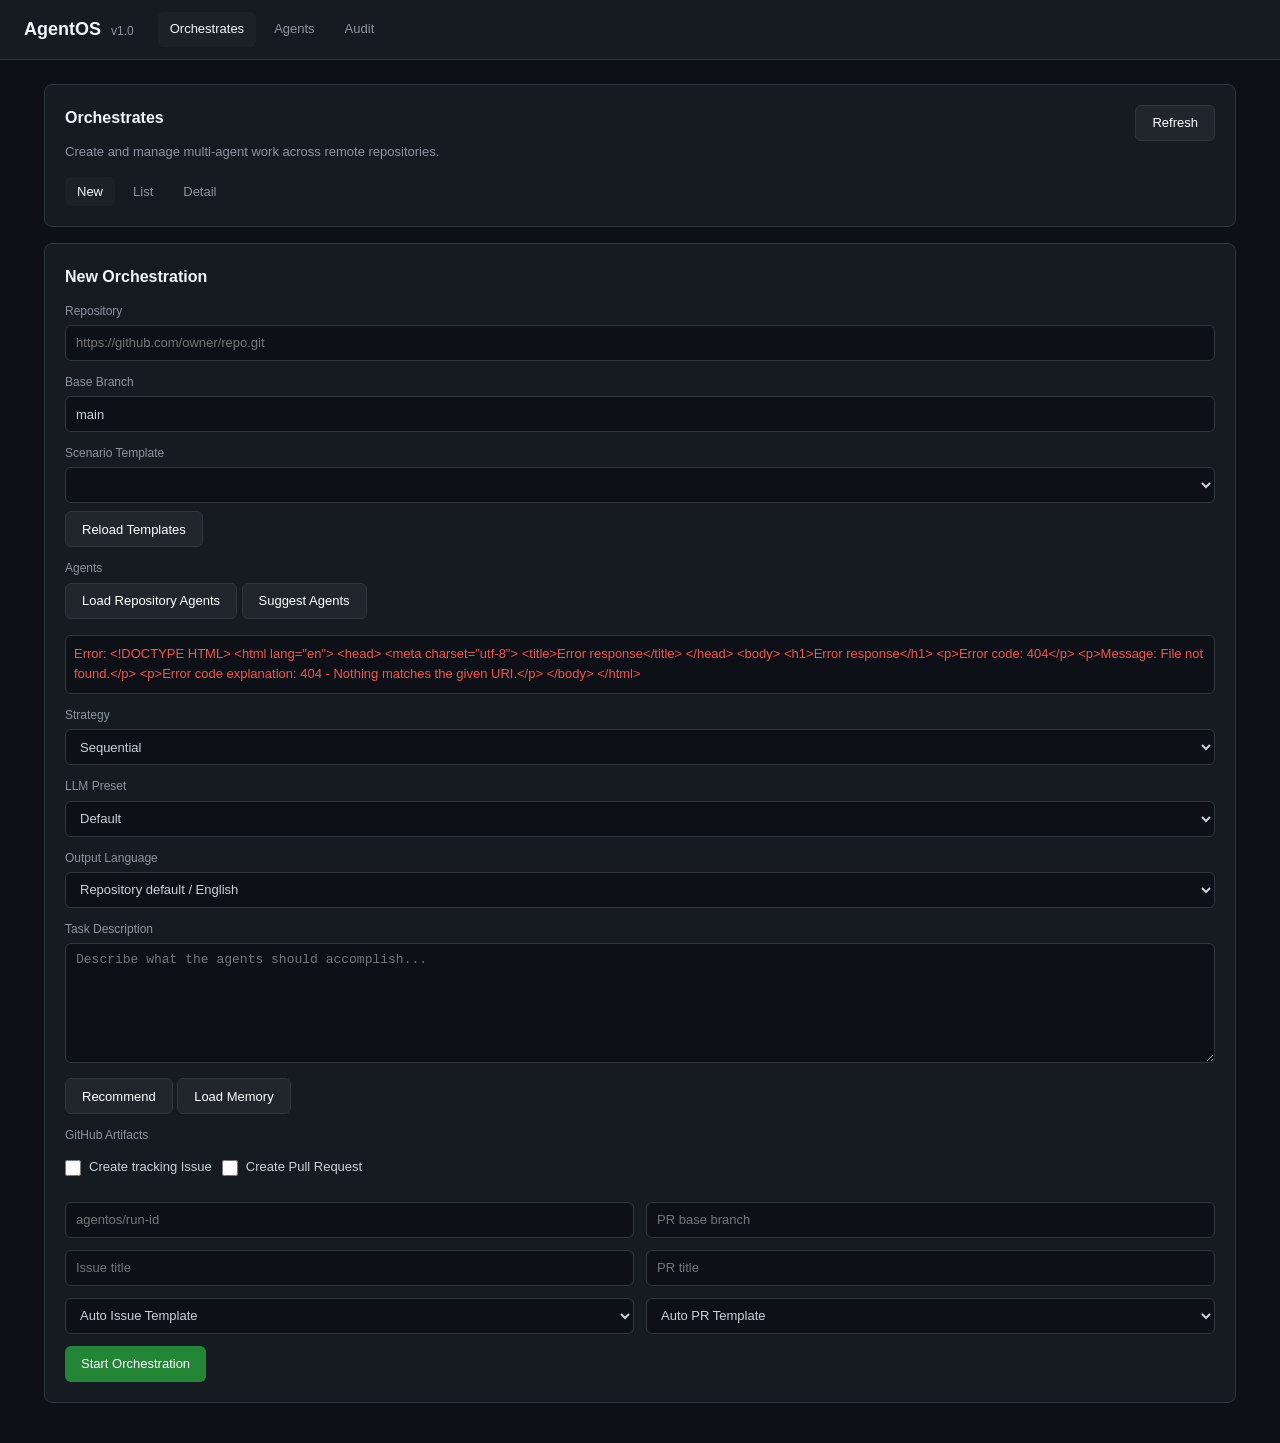
==== commit 2c39138e: "Add repository-scoped orchestration memory (#231)" ====
--- a/internal/server/static/index.html
+++ b/internal/server/static/index.html
@@ -192,7 +192,9 @@
             <label>Task Description</label>
             <textarea id="orchTask" placeholder="Describe what the agents should accomplish..." required></textarea>
             <button type="button" class="btn btn-secondary" style="margin-top:8px" onclick="recommendOrchestration()">Recommend</button>
+            <button type="button" class="btn btn-secondary" style="margin-top:8px" onclick="loadOrchMemoryPreview()">Load Memory</button>
             <div id="orchRecommendation"></div>
+            <div id="orchMemoryPreview"></div>
           </div>
           <div class="form-group">
             <label>GitHub Artifacts</label>
@@ -296,6 +298,7 @@
 async function api(path, opts) {
   const res = await fetch(BASE + path, opts);
   if (!res.ok) throw new Error(await res.text());
+  if (res.status === 204) return null;
   return res.json();
 }
 
@@ -624,6 +627,25 @@
   }
 }
 
+async function loadOrchMemoryPreview() {
+  const div = document.getElementById('orchMemoryPreview');
+  const repo = document.getElementById('orchRepo').value.trim();
+  const branch = document.getElementById('orchBaseBranch').value.trim() || 'main';
+  const q = document.getElementById('orchTask').value.trim();
+  if (!repo || !q) {
+    div.innerHTML = '<p class="error" style="margin-top:8px">Enter repository and task first.</p>';
+    return;
+  }
+  div.innerHTML = '<p class="empty">Loading repository memory...</p>';
+  try {
+    const url = '/api/repository-memory?repo=' + encodeURIComponent(repo) + '&baseBranch=' + encodeURIComponent(branch) + '&status=approved&q=' + encodeURIComponent(q);
+    const entries = await api(url);
+    div.innerHTML = '<div class="agent-card" style="margin-top:10px"><strong>Repository Memory</strong>' + renderMemoryEntries(entries, false) + '</div>';
+  } catch(e) {
+    div.innerHTML = '<p class="error" style="margin-top:8px">Memory load failed: ' + escape(e.message) + '</p>';
+  }
+}
+
 function renderRecommendation(rec) {
   const confidence = Math.round((rec.confidence || 0) * 100);
   const agents = (rec.agents || []).map(a => '<span class="tag">' + escape(a) + '</span>').join('');
@@ -750,11 +772,13 @@
     '<div class="card"><div class="tabs">' +
     detailTabButton('dashboard', 'Dashboard') +
     detailTabButton('runs', 'Runs') +
+    detailTabButton('memory', 'Memory') +
     detailTabButton('search', 'Search') +
     detailTabButton('github', 'GitHub') +
     '</div></div>' +
     detailPanel('dashboard', renderDashboard(r)) +
     detailPanel('runs', renderRuns(r)) +
+    detailPanel('memory', renderMemory(r)) +
     detailPanel('search', renderSearch()) +
     detailPanel('github', renderGitHub(r));
 }
@@ -841,6 +865,76 @@
       (result.output || result.error || result.diff || gate ? '<tr><td colspan="4">' + gate + '<pre>' + escape((result.error || '') + (result.output ? '\n' + result.output : '') + (result.diff ? '\n' + result.diff : '')).slice(0, 5000) + '</pre></td></tr>' : '');
   }).join('');
   return runForm + '<div class="card"><h2>Runs</h2><table><thead><tr><th>ID</th><th>Status</th><th>Agent</th><th>Description</th></tr></thead><tbody>' + rows + '</tbody></table></div>';
+}
+
+function renderMemory(r) {
+  const used = r.memoryUsed || [];
+  const proposals = r.memoryProposals || [];
+  return '<div class="card"><h2>Repository Memory</h2>' +
+    '<p class="muted">Approved memory used during planning and pending updates proposed by this orchestration.</p>' +
+    '<h3>Used</h3>' + renderMemoryEntries(used, false) +
+    '<h3>Proposed</h3>' + renderMemoryEntries(proposals, true) +
+    '<div style="margin-top:12px"><button class="btn btn-secondary" onclick="loadRepositoryMemoryList()">Refresh Repository Memory</button></div>' +
+    '<div id="repositoryMemoryList" style="margin-top:12px"></div></div>';
+}
+
+function renderMemoryEntries(entries, actions) {
+  if (!entries || entries.length === 0) return '<p class="empty">No repository memory entries.</p>';
+  window.repositoryMemoryCache = window.repositoryMemoryCache || {};
+  entries.forEach(m => { window.repositoryMemoryCache[m.id] = m; });
+  return entries.map(m => '<div style="padding:10px 0;border-bottom:1px solid #30363d">' +
+    '<div class="detail-meta"><span class="tag">' + escape(m.type || 'note') + '</span><span class="tag">' + escape(m.status || '-') + '</span>' +
+    (m.pinned ? '<span class="tag">pinned</span>' : '') + (m.runId ? '<span class="tag">' + escape(m.runId) + '</span>' : '') + '</div>' +
+    '<p style="margin:8px 0">' + escape(m.content || '') + '</p>' +
+    (actions ? '<div class="actions">' + (m.status === 'pending' ? '<button class="btn" onclick="approveRepositoryMemory(\'' + escapeAttr(m.id) + '\')">Approve</button>' : '') +
+      '<button class="btn btn-secondary" onclick="editRepositoryMemory(\'' + escapeAttr(m.id) + '\')">Edit</button>' +
+      '<button class="btn btn-secondary" onclick="toggleRepositoryMemoryPin(\'' + escapeAttr(m.id) + '\',' + (m.pinned ? 'false' : 'true') + ')">' + (m.pinned ? 'Unpin' : 'Pin') + '</button>' +
+      '<button class="btn btn-danger" onclick="deleteRepositoryMemory(\'' + escapeAttr(m.id) + '\')">Delete</button></div>' : '') +
+    '</div>').join('');
+}
+
+async function loadRepositoryMemoryList() {
+  if (!currentOrchestration) return;
+  const div = document.getElementById('repositoryMemoryList');
+  div.innerHTML = '<p class="empty">Loading...</p>';
+  try {
+    const url = '/api/repository-memory?repo=' + encodeURIComponent(currentOrchestration.repo || '.') + '&baseBranch=' + encodeURIComponent(currentOrchestration.baseBranch || 'main');
+    const entries = await api(url);
+    div.innerHTML = '<h3>All Repository Memory</h3>' + renderMemoryEntries(entries, true);
+  } catch(e) {
+    div.innerHTML = '<p class="error">Error: ' + escape(e.message) + '</p>';
+  }
+}
+
+async function approveRepositoryMemory(id) {
+  await api('/api/repository-memory/' + encodeURIComponent(id) + '/approve', { method: 'POST' });
+  await refreshCurrentOrchestration();
+}
+
+async function toggleRepositoryMemoryPin(id, pinned) {
+  await api('/api/repository-memory/' + encodeURIComponent(id), {
+    method: 'PUT',
+    headers: {'Content-Type':'application/json'},
+    body: JSON.stringify({ pinned: pinned })
+  });
+  await refreshCurrentOrchestration();
+}
+
+async function editRepositoryMemory(id) {
+  const current = (window.repositoryMemoryCache && window.repositoryMemoryCache[id]) || {};
+  const content = window.prompt('Memory content', current.content || '');
+  if (content === null) return;
+  await api('/api/repository-memory/' + encodeURIComponent(id), {
+    method: 'PUT',
+    headers: {'Content-Type':'application/json'},
+    body: JSON.stringify({ content: content, type: current.type || 'note', status: current.status || 'approved', pinned: !!current.pinned })
+  });
+  await refreshCurrentOrchestration();
+}
+
+async function deleteRepositoryMemory(id) {
+  await api('/api/repository-memory/' + encodeURIComponent(id), { method: 'DELETE' });
+  await refreshCurrentOrchestration();
 }
 
 function renderQualityGate(gate) {
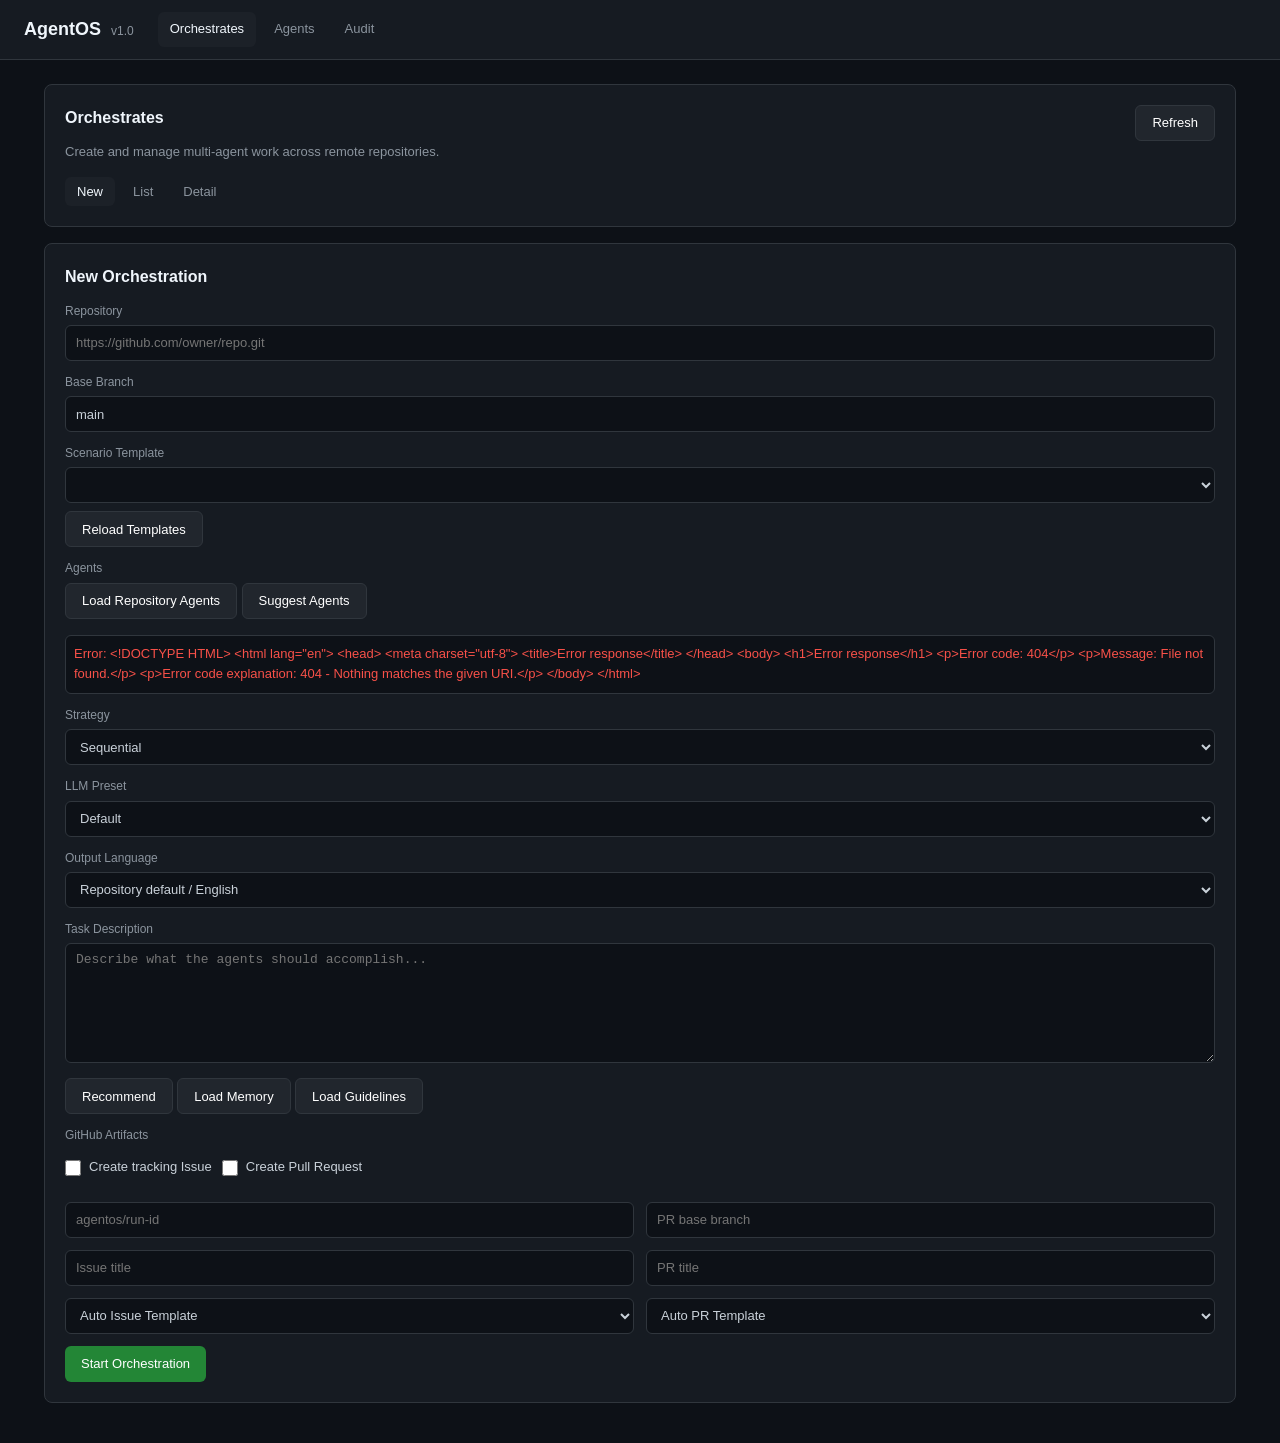
==== commit d49ff3d9: "Add repository scoped guideline management" ====
--- a/internal/server/static/index.html
+++ b/internal/server/static/index.html
@@ -193,8 +193,10 @@
             <textarea id="orchTask" placeholder="Describe what the agents should accomplish..." required></textarea>
             <button type="button" class="btn btn-secondary" style="margin-top:8px" onclick="recommendOrchestration()">Recommend</button>
             <button type="button" class="btn btn-secondary" style="margin-top:8px" onclick="loadOrchMemoryPreview()">Load Memory</button>
+            <button type="button" class="btn btn-secondary" style="margin-top:8px" onclick="loadOrchGuidelinePreview()">Load Guidelines</button>
             <div id="orchRecommendation"></div>
             <div id="orchMemoryPreview"></div>
+            <div id="orchGuidelinePreview"></div>
           </div>
           <div class="form-group">
             <label>GitHub Artifacts</label>
@@ -646,6 +648,25 @@
   }
 }
 
+async function loadOrchGuidelinePreview() {
+  const div = document.getElementById('orchGuidelinePreview');
+  const repo = document.getElementById('orchRepo').value.trim();
+  const branch = document.getElementById('orchBaseBranch').value.trim() || 'main';
+  const q = document.getElementById('orchTask').value.trim();
+  if (!repo || !q) {
+    div.innerHTML = '<p class="error" style="margin-top:8px">Enter repository and task first.</p>';
+    return;
+  }
+  div.innerHTML = '<p class="empty">Loading repository guidelines...</p>';
+  try {
+    const url = '/api/repository-guidelines?repo=' + encodeURIComponent(repo) + '&baseBranch=' + encodeURIComponent(branch) + '&status=active&q=' + encodeURIComponent(q);
+    const entries = await api(url);
+    div.innerHTML = '<div class="agent-card" style="margin-top:10px"><strong>Repository Guidelines</strong>' + renderGuidelineEntries(entries, false) + '</div>';
+  } catch(e) {
+    div.innerHTML = '<p class="error" style="margin-top:8px">Guideline load failed: ' + escape(e.message) + '</p>';
+  }
+}
+
 function renderRecommendation(rec) {
   const confidence = Math.round((rec.confidence || 0) * 100);
   const agents = (rec.agents || []).map(a => '<span class="tag">' + escape(a) + '</span>').join('');
@@ -773,12 +794,14 @@
     detailTabButton('dashboard', 'Dashboard') +
     detailTabButton('runs', 'Runs') +
     detailTabButton('memory', 'Memory') +
+    detailTabButton('guidelines', 'Guidelines') +
     detailTabButton('search', 'Search') +
     detailTabButton('github', 'GitHub') +
     '</div></div>' +
     detailPanel('dashboard', renderDashboard(r)) +
     detailPanel('runs', renderRuns(r)) +
     detailPanel('memory', renderMemory(r)) +
+    detailPanel('guidelines', renderGuidelines(r)) +
     detailPanel('search', renderSearch()) +
     detailPanel('github', renderGitHub(r));
 }
@@ -935,6 +958,119 @@
 async function deleteRepositoryMemory(id) {
   await api('/api/repository-memory/' + encodeURIComponent(id), { method: 'DELETE' });
   await refreshCurrentOrchestration();
+}
+
+function renderGuidelines(r) {
+  const used = r.guidelinesUsed || [];
+  const missed = r.missedRequiredGuidelines || [];
+  return '<div class="card"><h2>Repository Guidelines</h2>' +
+    '<p class="muted">Active guidelines used during planning, plus required guidelines that were not attached to subtasks.</p>' +
+    '<h3>Applied</h3>' + renderAppliedGuidelines(used) +
+    '<h3>Required Misses</h3>' + renderGuidelineEntries(missed, false) +
+    '<h3>Create Guideline</h3>' + renderGuidelineForm(r) +
+    '<div style="margin-top:12px"><button class="btn btn-secondary" onclick="loadRepositoryGuidelineList()">Refresh Repository Guidelines</button></div>' +
+    '<div id="repositoryGuidelineList" style="margin-top:12px"></div></div>';
+}
+
+function renderAppliedGuidelines(entries) {
+  if (!entries || entries.length === 0) return '<p class="empty">No applied repository guidelines.</p>';
+  return entries.map(g => '<div style="padding:10px 0;border-bottom:1px solid #30363d">' +
+    '<div class="detail-meta"><span class="tag">' + escape(g.subtaskId || '-') + '</span><span class="tag">' + escape(g.agentName || '-') + '</span>' +
+    (g.required ? '<span class="tag">required</span>' : '<span class="tag">advisory</span>') + '</div>' +
+    '<p style="margin:8px 0">' + escape(g.title || g.guidelineId || '') + '</p>' +
+    '</div>').join('');
+}
+
+function renderGuidelineForm(r) {
+  return '<form onsubmit="createRepositoryGuideline(event)">' +
+    '<div class="inline-grid">' +
+    '<input type="text" id="guidelineTitle" placeholder="Title" required>' +
+    '<select id="guidelineType"><option value="general">general</option><option value="architecture">architecture</option><option value="validation">validation</option><option value="security">security</option><option value="frontend">frontend</option><option value="ops">ops</option></select>' +
+    '</div>' +
+    '<div class="form-group" style="margin-top:8px"><textarea id="guidelineContent" placeholder="Guideline content" required></textarea></div>' +
+    '<div class="checkbox-row"><label><input type="checkbox" id="guidelineRequired">Required</label></div>' +
+    '<button class="btn" type="submit">Create Guideline</button>' +
+    '<span id="guidelineCreateStatus" class="muted" style="margin-left:12px">Repository: ' + escape((r && r.repo) || '-') + '</span>' +
+    '</form>';
+}
+
+function renderGuidelineEntries(entries, actions) {
+  if (!entries || entries.length === 0) return '<p class="empty">No repository guidelines.</p>';
+  window.repositoryGuidelineCache = window.repositoryGuidelineCache || {};
+  entries.forEach(g => { if (g.id) window.repositoryGuidelineCache[g.id] = g; });
+  return entries.map(g => '<div style="padding:10px 0;border-bottom:1px solid #30363d">' +
+    '<div class="detail-meta"><span class="tag">' + escape(g.type || 'general') + '</span><span class="tag">' + escape(g.status || '-') + '</span>' +
+    (g.required ? '<span class="tag">required</span>' : '<span class="tag">advisory</span>') + (g.source ? '<span class="tag">' + escape(g.source) + '</span>' : '') + '</div>' +
+    '<p style="margin:8px 0"><strong>' + escape(g.title || '') + '</strong></p>' +
+    '<p class="muted">' + escape(g.content || g.rule || '') + '</p>' +
+    (actions ? '<div class="actions" style="margin-top:8px"><button class="btn btn-secondary" onclick="editRepositoryGuideline(\'' + escapeAttr(g.id) + '\')">Edit</button>' +
+      '<button class="btn btn-danger" onclick="archiveRepositoryGuideline(\'' + escapeAttr(g.id) + '\')">Archive</button></div>' : '') +
+    '</div>').join('');
+}
+
+async function loadRepositoryGuidelineList() {
+  if (!currentOrchestration) return;
+  const div = document.getElementById('repositoryGuidelineList');
+  div.innerHTML = '<p class="empty">Loading...</p>';
+  try {
+    const url = '/api/repository-guidelines?repo=' + encodeURIComponent(currentOrchestration.repo || '.') + '&baseBranch=' + encodeURIComponent(currentOrchestration.baseBranch || 'main');
+    const entries = await api(url);
+    div.innerHTML = '<h3>All Repository Guidelines</h3>' + renderGuidelineEntries(entries, true);
+  } catch(e) {
+    div.innerHTML = '<p class="error">Error: ' + escape(e.message) + '</p>';
+  }
+}
+
+async function createRepositoryGuideline(e) {
+  e.preventDefault();
+  if (!currentOrchestration) return;
+  const status = document.getElementById('guidelineCreateStatus');
+  status.textContent = 'Creating...';
+  try {
+    await api('/api/repository-guidelines', {
+      method: 'POST',
+      headers: {'Content-Type':'application/json'},
+      body: JSON.stringify({
+        repo: currentOrchestration.repo || '.',
+        baseBranch: currentOrchestration.baseBranch || 'main',
+        title: document.getElementById('guidelineTitle').value.trim(),
+        type: document.getElementById('guidelineType').value,
+        content: document.getElementById('guidelineContent').value.trim(),
+        required: document.getElementById('guidelineRequired').checked
+      })
+    });
+    document.getElementById('guidelineTitle').value = '';
+    document.getElementById('guidelineContent').value = '';
+    document.getElementById('guidelineRequired').checked = false;
+    status.textContent = 'Created.';
+    await loadRepositoryGuidelineList();
+  } catch(e) {
+    status.textContent = 'Error: ' + e.message;
+  }
+}
+
+async function editRepositoryGuideline(id) {
+  const current = (window.repositoryGuidelineCache && window.repositoryGuidelineCache[id]) || {};
+  const content = window.prompt('Guideline content', current.content || current.rule || '');
+  if (content === null) return;
+  await api('/api/repository-guidelines/' + encodeURIComponent(id), {
+    method: 'PUT',
+    headers: {'Content-Type':'application/json'},
+    body: JSON.stringify({
+      title: current.title || 'Guideline',
+      content: content,
+      type: current.type || 'general',
+      tags: current.tags || [],
+      required: !!current.required,
+      status: current.status || 'active'
+    })
+  });
+  await loadRepositoryGuidelineList();
+}
+
+async function archiveRepositoryGuideline(id) {
+  await api('/api/repository-guidelines/' + encodeURIComponent(id), { method: 'DELETE' });
+  await loadRepositoryGuidelineList();
 }
 
 function renderQualityGate(gate) {
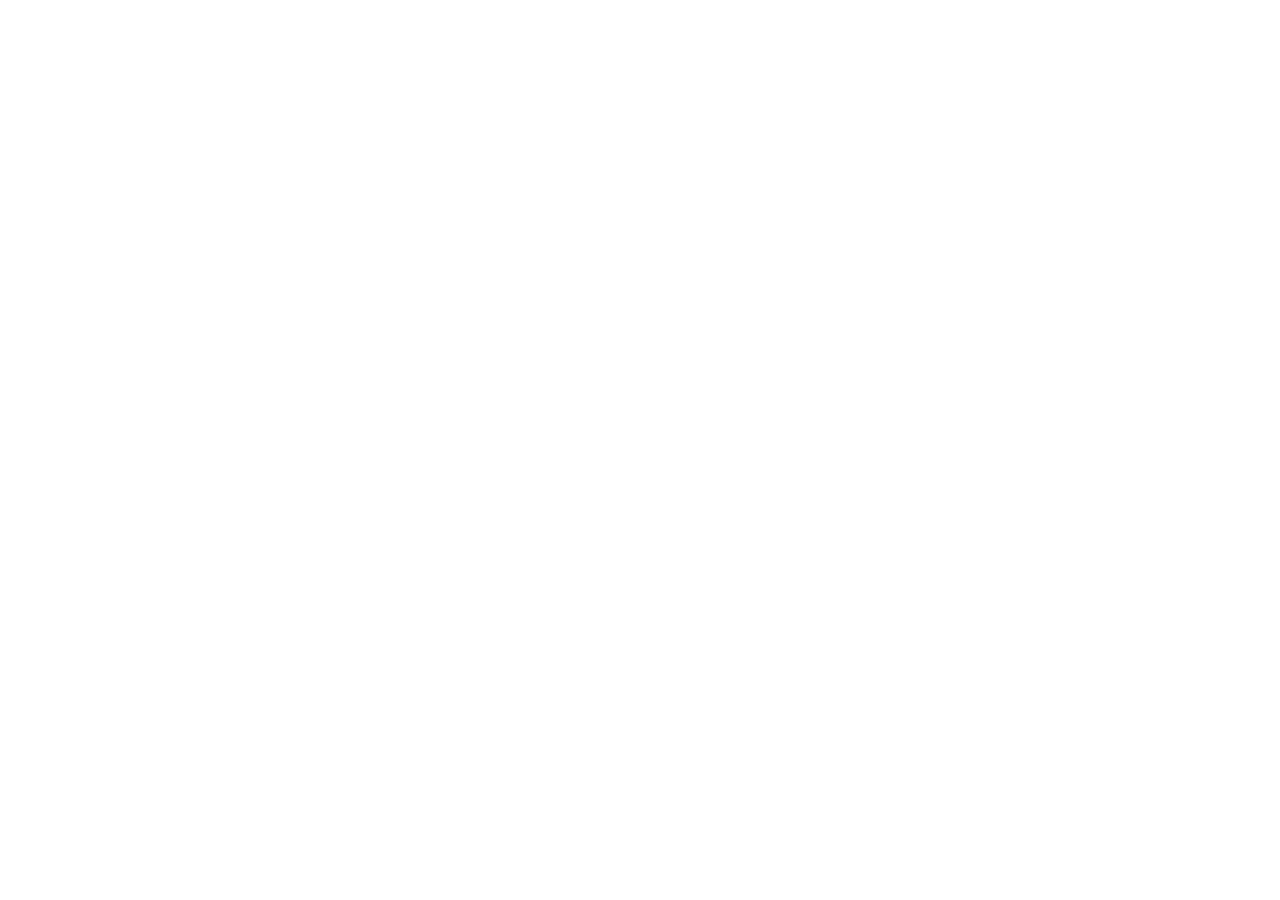
==== commit ade81d89: "Serve built React Web UI assets" ====
--- a/internal/server/static/index.html
+++ b/internal/server/static/index.html
@@ -1,1321 +1,15 @@
-<!DOCTYPE html>
+<!doctype html>
 <html lang="en">
-<head>
-<meta charset="UTF-8">
-<meta name="viewport" content="width=device-width,initial-scale=1">
-<title>AgentOS</title>
-<style>
-*{box-sizing:border-box;margin:0;padding:0}
-html{width:100%;overflow-x:hidden}
-body{font-family:-apple-system,BlinkMacSystemFont,'Segoe UI',Roboto,sans-serif;background:#0d1117;color:#c9d1d9;line-height:1.6;min-width:320px;width:100%;overflow-x:hidden}
-.header{background:#161b22;border-bottom:1px solid #30363d;padding:12px 24px;display:flex;align-items:center;gap:16px;position:sticky;top:0;z-index:10}
-.brand{display:flex;align-items:baseline;gap:10px;flex:0 0 auto;min-width:0}
-.brand h1{font-size:18px;color:#f0f6fc;cursor:pointer;white-space:nowrap}
-.brand span{color:#8b949e;font-size:12px}
-.nav,.tabs{display:flex;gap:6px;overflow-x:auto;scrollbar-width:thin}
-.nav{margin-left:8px}
-.nav a,.tabs button{padding:7px 12px;color:#8b949e;text-decoration:none;font-size:13px;border-radius:6px;cursor:pointer;white-space:nowrap;background:transparent;border:0}
-.nav a:hover,.tabs button:hover{color:#c9d1d9;background:#1c2128;text-decoration:none}
-.nav a.active,.tabs button.active{color:#f0f6fc;background:#1c2128}
-.container{max-width:1240px;margin:0 auto;padding:24px;width:100%;min-width:0}
-.page,.orch-panel,.detail-panel{display:none}
-.page.active,.orch-panel.active,.detail-panel.active{display:block}
-.card{background:#161b22;border:1px solid #30363d;border-radius:8px;padding:20px;margin-bottom:16px;overflow:hidden;min-width:0}
-.card h2{font-size:16px;margin-bottom:12px;color:#f0f6fc}
-.card h3{font-size:14px;margin:14px 0 8px;color:#f0f6fc}
-.muted{color:#8b949e;font-size:13px}
-.grid{display:grid;grid-template-columns:repeat(auto-fill,minmax(190px,1fr));gap:12px}
-.stat{text-align:center;padding:16px}
-.stat-value{font-size:28px;font-weight:600;color:#58a6ff}
-.stat-label{font-size:11px;color:#8b949e;margin-top:4px}
-table{width:100%;border-collapse:collapse;display:block;overflow-x:auto;white-space:normal;-webkit-overflow-scrolling:touch}
-thead,tbody{display:table;width:100%;min-width:680px}
-th,td{padding:8px 10px;text-align:left;border-bottom:1px solid #30363d;font-size:13px;vertical-align:top}
-th{color:#8b949e;font-weight:500}
-td{overflow-wrap:anywhere;word-break:break-word}
-th:first-child,td:first-child,th:nth-child(2),td:nth-child(2){min-width:92px}
-th:nth-child(3),td:nth-child(3){min-width:120px}
-td:first-child,td:nth-child(2),td:nth-child(3){white-space:nowrap;word-break:normal}
-tr:hover{background:#1c2128}
-a{color:#58a6ff;text-decoration:none;cursor:pointer}
-a:hover{text-decoration:underline}
-pre{background:#0d1117;padding:12px;border-radius:6px;overflow:auto;font-size:12px;max-height:360px;white-space:pre-wrap;word-break:break-word}
-.status{display:inline-block;padding:2px 8px;border-radius:12px;font-size:11px;line-height:1.4;white-space:nowrap;background:#30363d;color:#c9d1d9;border:1px solid #484f58}
-.status-completed,.status-success,.status-open,.status-pass,.status-allowed{background:#23863620;color:#3fb950;border-color:#238636}
-.status-failed,.status-failure,.status-denied{background:#da363320;color:#f85149;border-color:#da3633}
-.status-pending,.status-planning,.status-running,.status-queued{background:#d2992220;color:#d29922;border-color:#d29922}
-.status-canceled{background:#8957e520;color:#a371f7;border-color:#8957e5}
-.btn{padding:8px 16px;background:#238636;border:0;border-radius:6px;color:#fff;cursor:pointer;font-size:13px;min-height:36px;white-space:nowrap}
-.btn:hover{background:#2ea043}
-.btn:disabled{opacity:.55;cursor:not-allowed}
-.btn-secondary{background:#21262d;border:1px solid #30363d}
-.btn-secondary:hover{background:#30363d}
-.btn-danger{background:#da3633}
-.btn-danger:hover{background:#f85149}
-.form-group{margin-bottom:12px}
-.form-group label{display:block;font-size:12px;color:#8b949e;margin-bottom:4px}
-.form-group input,.form-group textarea,.form-group select,.search-row input,.search-row select,.github-row input,.github-row select{width:100%;min-width:0;padding:8px 10px;background:#0d1117;border:1px solid #30363d;border-radius:6px;color:#c9d1d9;font-size:13px;min-height:36px}
-.form-group textarea{min-height:120px;resize:vertical}
-.search-row{display:grid;grid-template-columns:minmax(220px,1fr) minmax(140px,180px) auto;gap:8px;align-items:center;margin-bottom:12px}
-.github-row{display:grid;grid-template-columns:minmax(220px,1fr) minmax(150px,190px) minmax(120px,160px) auto;gap:8px;align-items:center;margin-bottom:12px}
-.agent-card{border:1px solid #30363d;border-radius:8px;padding:16px;margin-bottom:8px}
-.agent-card h3{font-size:14px;color:#f0f6fc;margin:0 0 4px}
-.agent-card p{font-size:12px;color:#8b949e}
-.tags{display:flex;gap:4px;margin-top:8px;flex-wrap:wrap}
-.tag{background:#1c2128;color:#8b949e;padding:2px 8px;border-radius:4px;font-size:11px}
-.agent-picker{display:flex;flex-wrap:wrap;gap:8px;padding:8px;background:#0d1117;border:1px solid #30363d;border-radius:6px;min-height:42px}
-.agent-picker label{display:inline-flex;align-items:center;gap:8px;padding:6px 12px;background:#161b22;border:1px solid #30363d;border-radius:6px;font-size:13px;cursor:pointer;white-space:nowrap}
-.agent-picker input{width:16px;height:16px;accent-color:#238636;margin:0}
-.checkbox-row{display:flex;flex-wrap:wrap;gap:10px;margin-bottom:12px}
-.checkbox-row label{display:inline-flex;align-items:center;gap:8px;font-size:13px;color:#c9d1d9}
-.checkbox-row input{width:16px;height:16px;accent-color:#238636}
-.inline-grid{display:grid;grid-template-columns:repeat(2,minmax(0,1fr));gap:12px}
-.detail-header{display:flex;justify-content:space-between;gap:12px;align-items:flex-start;flex-wrap:wrap;min-width:0}
-.detail-header>div{min-width:0}
-.detail-meta{display:flex;gap:8px;flex-wrap:wrap;margin-top:8px}
-.repo-pill{background:#0d1117;border:1px solid #30363d;border-radius:6px;padding:4px 8px;font-size:12px;color:#8b949e;overflow-wrap:anywhere;max-width:100%}
-.actions{display:flex;gap:8px;flex-wrap:wrap;justify-content:flex-end}
-.auth-area{margin-left:auto;display:flex;align-items:center;gap:10px;font-size:13px;color:#8b949e}
-.auth-area img{width:24px;height:24px;border-radius:50%}
-.auth-card{max-width:520px;margin:48px auto}
-.empty{color:#8b949e;font-size:13px;padding:12px 0}
-.error{color:#f85149;font-size:13px}
-.tag,a,p,span{overflow-wrap:anywhere}
-@media (max-width:720px){
-  .header{align-items:flex-start;flex-direction:column;padding:12px 16px;gap:10px}
-  .nav{width:100%;margin-left:0}
-  .auth-area{margin-left:0;width:100%;justify-content:space-between}
-  .container{padding:16px}
-  .card{padding:16px}
-  .grid{grid-template-columns:repeat(auto-fit,minmax(140px,1fr))}
-  .search-row,.github-row{grid-template-columns:1fr}
-  .inline-grid{grid-template-columns:1fr}
-  .btn{width:100%}
-}
-@media (max-width:480px){
-  .container{padding:12px}
-  .card{padding:14px;margin-bottom:12px}
-  .brand{width:100%;justify-content:space-between}
-  .tabs{gap:4px}
-  .tabs button{padding:8px 10px}
-  thead,tbody{min-width:560px}
-  .actions{width:100%}
-  .detail-meta{gap:6px}
-}
-</style>
-</head>
-<body>
-<div class="header">
-  <div class="brand">
-    <h1 onclick="showPage('orchestrates')">AgentOS</h1>
-    <span>v1.0</span>
-  </div>
-  <div class="nav">
-    <a class="active" onclick="showPage('orchestrates')" data-page="orchestrates">Orchestrates</a>
-    <a onclick="showPage('agents')" data-page="agents">Agents</a>
-    <a onclick="showPage('audit')" data-page="audit">Audit</a>
-  </div>
-  <div id="authArea" class="auth-area"></div>
-</div>
-
-<div class="container">
-  <div id="authGate" class="card auth-card" style="display:none">
-    <h2>Sign In</h2>
-    <p class="muted" style="margin-bottom:16px">Sign in with GitHub to create orchestrations, run agents, and view repository data.</p>
-    <a class="btn" href="/auth/login">Sign in with GitHub</a>
-  </div>
-
-  <div id="appContent">
-  <div id="page-orchestrates" class="page active">
-    <div class="card">
-      <div class="detail-header">
-        <div>
-          <h2>Orchestrates</h2>
-          <p class="muted">Create and manage multi-agent work across remote repositories.</p>
-        </div>
-        <button class="btn btn-secondary" onclick="refreshCurrentOrchestration()">Refresh</button>
-      </div>
-      <div class="tabs" style="margin-top:14px">
-        <button class="active" onclick="showOrchPanel('new')" data-orch-panel="new">New</button>
-        <button onclick="showOrchPanel('list')" data-orch-panel="list">List</button>
-        <button onclick="showOrchPanel('detail')" data-orch-panel="detail" id="detailTab">Detail</button>
-      </div>
-    </div>
-
-    <div id="orch-panel-new" class="orch-panel active">
-      <div class="card">
-        <h2>New Orchestration</h2>
-        <form onsubmit="submitOrchestrate(event)">
-          <div class="form-group">
-            <label>Repository</label>
-            <input type="text" id="orchRepo" value="" placeholder="https://github.com/owner/repo.git" required>
-          </div>
-          <div class="form-group">
-            <label>Base Branch</label>
-            <input type="text" id="orchBaseBranch" value="main" placeholder="main">
-          </div>
-          <div class="form-group">
-            <label>Scenario Template</label>
-            <select id="orchScenarioTemplate" onchange="renderScenarioTemplateControls()"></select>
-            <button type="button" class="btn btn-secondary" style="margin-top:8px" onclick="loadScenarioTemplates()">Reload Templates</button>
-            <div id="orchScenarioVariables"></div>
-            <div id="orchScenarioPreview"></div>
-          </div>
-          <div class="form-group">
-            <label>Agents</label>
-            <button type="button" class="btn btn-secondary" style="margin-bottom:8px" onclick="loadRepositoryAgents()">Load Repository Agents</button>
-            <button type="button" class="btn btn-secondary" style="margin-bottom:8px" onclick="suggestAgentsFromRepository()">Suggest Agents</button>
-            <p id="orchCustomAgentsStatus" class="muted" style="margin:0 0 8px 0"></p>
-            <div id="orchAgents" class="agent-picker"></div>
-          </div>
-          <div class="form-group">
-            <label>Strategy</label>
-            <select id="orchStrategy">
-              <option value="sequential">Sequential</option>
-              <option value="parallel">Parallel</option>
-            </select>
-          </div>
-          <div class="form-group">
-            <label>LLM Preset</label>
-            <select id="orchLLMPreset"></select>
-            <p id="orchLLMPresetMeta" class="muted" style="margin-top:4px"></p>
-          </div>
-          <div class="form-group">
-            <label>Output Language</label>
-            <select id="orchOutputLanguage">
-              <option value="">Repository default / English</option>
-              <option value="en">English</option>
-              <option value="ja">Japanese</option>
-            </select>
-          </div>
-          <div class="form-group">
-            <label>Task Description</label>
-            <textarea id="orchTask" placeholder="Describe what the agents should accomplish..." required></textarea>
-            <button type="button" class="btn btn-secondary" style="margin-top:8px" onclick="recommendOrchestration()">Recommend</button>
-            <button type="button" class="btn btn-secondary" style="margin-top:8px" onclick="loadOrchMemoryPreview()">Load Memory</button>
-            <button type="button" class="btn btn-secondary" style="margin-top:8px" onclick="loadOrchGuidelinePreview()">Load Guidelines</button>
-            <div id="orchRecommendation"></div>
-            <div id="orchMemoryPreview"></div>
-            <div id="orchGuidelinePreview"></div>
-          </div>
-          <div class="form-group">
-            <label>GitHub Artifacts</label>
-            <div class="checkbox-row">
-              <label><input type="checkbox" id="orchCreateIssue">Create tracking Issue</label>
-              <label><input type="checkbox" id="orchCreatePR">Create Pull Request</label>
-            </div>
-            <div class="inline-grid">
-              <input type="text" id="orchBranchName" placeholder="agentos/run-id">
-              <input type="text" id="orchPRBase" placeholder="PR base branch">
-              <input type="text" id="orchIssueTitle" placeholder="Issue title">
-              <input type="text" id="orchPRTitle" placeholder="PR title">
-              <select id="orchIssueTemplate"><option value="">Auto Issue Template</option><option value="default">Built-in Issue Template</option><option value="repository">Repository Issue Template</option></select>
-              <select id="orchPRTemplate"><option value="">Auto PR Template</option><option value="default">Built-in PR Template</option><option value="repository">Repository PR Template</option></select>
-            </div>
-          </div>
-          <button type="submit" class="btn">Start Orchestration</button>
-          <span id="orchStatus" class="muted" style="margin-left:12px"></span>
-        </form>
-      </div>
-    </div>
-
-    <div id="orch-panel-list" class="orch-panel">
-      <div class="card">
-        <h2>Orchestration List</h2>
-        <table><thead><tr><th>ID</th><th>Status</th><th>Repository</th><th>Branch</th><th>Task</th><th>Updated</th><th></th></tr></thead><tbody id="orchestratesBody"></tbody></table>
-      </div>
-    </div>
-
-    <div id="orch-panel-detail" class="orch-panel">
-      <div id="orchestrateDetail"></div>
-    </div>
-  </div>
-
-  <div id="page-agents" class="page">
-    <div class="card">
-      <h2>Registered Agents</h2>
-      <div id="agentsList"></div>
-    </div>
-  </div>
-
-  <div id="page-audit" class="page">
-    <div class="card">
-      <div class="detail-header">
-        <div>
-          <h2>Audit</h2>
-          <p class="muted">Recent automation actions and authorization decisions.</p>
-        </div>
-        <button class="btn btn-secondary" onclick="loadAudit()">Refresh</button>
-      </div>
-      <table style="margin-top:12px"><thead><tr><th>Time</th><th>Actor</th><th>Action</th><th>Outcome</th><th>Target</th><th>Run</th><th>Message</th></tr></thead><tbody id="auditBody"></tbody></table>
-    </div>
-  </div>
-  </div>
-</div>
-
-<script>
-const BASE = '';
-let selectedOrchestrateId = '';
-let currentOrchestration = null;
-let builtInAgents = [];
-let repositoryCustomAgents = [];
-let scenarioTemplates = [];
-let selectedScenarioTemplate = null;
-let orchPoll = null;
-let authSession = {authRequired:false,authenticated:true};
-let llmSettings = {defaultPreset:'default',presets:[]};
-let currentDetailPanel = 'dashboard';
-
-function showPage(name) {
-  if (!canUseApp()) return;
-  document.querySelectorAll('.page').forEach(p => p.classList.remove('active'));
-  document.querySelectorAll('.nav a').forEach(a => a.classList.remove('active'));
-  document.getElementById('page-' + name).classList.add('active');
-  document.querySelector('.nav a[data-page="' + name + '"]').classList.add('active');
-  if (name === 'orchestrates') {
-    loadOrchAgentCheckboxes();
-    loadLLMSettings();
-    loadScenarioTemplates();
-    loadOrchestrates();
-  }
-  if (name === 'agents') loadAgents();
-  if (name === 'audit') loadAudit();
-}
-
-function showOrchPanel(name) {
-  if (!canUseApp()) return;
-  document.querySelectorAll('.orch-panel').forEach(p => p.classList.remove('active'));
-  document.querySelectorAll('.tabs button').forEach(b => b.classList.remove('active'));
-  document.getElementById('orch-panel-' + name).classList.add('active');
-  document.querySelector('.tabs button[data-orch-panel="' + name + '"]').classList.add('active');
-  if (name === 'new') {
-    loadOrchAgentCheckboxes();
-    renderLLMSelect('orchLLMPreset', 'orchLLMPresetMeta');
-    loadScenarioTemplates();
-  }
-  if (name === 'list') loadOrchestrates();
-  if (name === 'detail') renderOrchestrationDetail();
-}
-
-async function api(path, opts) {
-  const res = await fetch(BASE + path, opts);
-  if (!res.ok) throw new Error(await res.text());
-  if (res.status === 204) return null;
-  return res.json();
-}
-
-function canUseApp() {
-  return !authSession.authRequired || authSession.authenticated;
-}
-
-async function loadSession() {
-  try {
-    authSession = await api('/api/auth/session');
-  } catch(e) {
-    authSession = {authRequired:false,authenticated:true};
-  }
-  renderAuth();
-}
-
-function renderAuth() {
-  const area = document.getElementById('authArea');
-  const gate = document.getElementById('authGate');
-  const app = document.getElementById('appContent');
-  if (authSession.authRequired && !authSession.authenticated) {
-    area.innerHTML = '<a class="btn btn-secondary" href="/auth/login">Sign in</a>';
-    gate.style.display = 'block';
-    app.style.display = 'none';
-    return;
-  }
-  gate.style.display = 'none';
-  app.style.display = 'block';
-  if (authSession.authenticated && authSession.user) {
-    const avatar = authSession.user.avatarUrl ? '<img src="' + escape(authSession.user.avatarUrl) + '" alt="">' : '';
-    area.innerHTML = avatar + '<span>' + escape(authSession.user.login) + '</span><a href="/auth/logout">Sign out</a>';
-    return;
-  }
-  area.innerHTML = '';
-}
-
-async function loadLLMSettings() {
-  try {
-    llmSettings = await api('/api/settings/llm');
-  } catch(e) {
-    llmSettings = {defaultPreset:'default',presets:[]};
-  }
-  renderLLMSelect('orchLLMPreset', 'orchLLMPresetMeta');
-}
-
-function renderLLMSelect(selectID, metaID, selected) {
-  const select = document.getElementById(selectID);
-  if (!select) return;
-  const presets = llmSettings.presets || [];
-  if (presets.length === 0) {
-    select.innerHTML = '<option value="">Default</option>';
-    return;
-  }
-  const chosen = selected || llmSettings.defaultPreset;
-  select.innerHTML = presets.map(p =>
-    '<option value="' + escape(p.id) + '"' + (p.id === chosen ? ' selected' : '') + '>' + escape(p.name || p.id) + ' / ' + escape(p.model) + '</option>'
-  ).join('');
-  select.onchange = () => renderLLMMeta(selectID, metaID);
-  renderLLMMeta(selectID, metaID);
-}
-
-function renderLLMMeta(selectID, metaID) {
-  const meta = document.getElementById(metaID);
-  const select = document.getElementById(selectID);
-  if (!meta || !select) return;
-  const preset = (llmSettings.presets || []).find(p => p.id === select.value);
-  meta.textContent = preset ? preset.provider + ' / ' + preset.baseUrl + ' / ' + (preset.keyConfigured ? 'key configured' : 'no key') : '';
-}
-
-function escape(s) {
-  const d = document.createElement('div');
-  d.textContent = s == null ? '' : String(s);
-  return d.innerHTML;
-}
-
-function escapeAttr(s) {
-  return escape(s).replace(/"/g, '&quot;').replace(/'/g, '&#39;');
-}
-
-function statusSpan(s) {
-  const value = String(s || 'pending');
-  return '<span class="status status-' + escape(value.toLowerCase()) + '">' + escape(value) + '</span>';
-}
-
-function ago(ts) {
-  if (!ts) return '-';
-  const ms = Date.now() - new Date(ts).getTime();
-  if (Number.isNaN(ms)) return '-';
-  if (ms < 60000) return Math.max(0, Math.floor(ms/1000)) + 's ago';
-  if (ms < 3600000) return Math.floor(ms/60000) + 'm ago';
-  if (ms < 86400000) return Math.floor(ms/3600000) + 'h ago';
-  return Math.floor(ms/86400000) + 'd ago';
-}
-
-function shortText(value, size) {
-  const text = String(value || '');
-  return text.length > size ? text.slice(0, size - 1) + '...' : text;
-}
-
-async function loadOrchAgentCheckboxes() {
-  try {
-    builtInAgents = await api('/api/agents');
-    renderOrchAgentCheckboxes();
-  } catch(e) {
-    document.getElementById('orchAgents').innerHTML = '<p class="error">Error: ' + escape(e.message) + '</p>';
-  }
-}
-
-function renderOrchAgentCheckboxes() {
-  const target = document.getElementById('orchAgents');
-  const selected = new Set(Array.from(document.querySelectorAll('#orchAgents input:checked')).map(c => c.value));
-  const builtIns = (builtInAgents || []).map(a => ({name: a.Name, role: a.Description, custom: false}));
-  const customs = (repositoryCustomAgents || []).map(d => ({
-    name: d.metadata && d.metadata.name,
-    role: d.metadata && d.metadata.labels && d.metadata.labels.role || 'repository custom agent',
-    custom: true
-  })).filter(a => a.name);
-  const agents = builtIns.concat(customs);
-  target.innerHTML = agents.length === 0 ? '<p class="empty">No agents registered.</p>' : agents.map(a =>
-    '<label title="' + escapeAttr(a.role || '') + '"><input type="checkbox" value="' + escapeAttr(a.name) + '"' + (selected.has(a.name) ? ' checked' : '') + '><span>' + escape(a.name) + (a.custom ? ' <span class="tag">custom</span>' : '') + '</span></label>'
-  ).join('');
-}
-
-async function loadRepositoryAgents() {
-  const status = document.getElementById('orchCustomAgentsStatus');
-  status.textContent = 'Loading repository agents...';
-  try {
-    const result = await api('/api/agents/repository', {
-      method: 'POST',
-      headers: {'Content-Type':'application/json'},
-      body: JSON.stringify({
-        repo: document.getElementById('orchRepo').value.trim(),
-        baseBranch: document.getElementById('orchBaseBranch').value.trim() || 'main'
-      })
-    });
-    repositoryCustomAgents = result.agents || [];
-    renderOrchAgentCheckboxes();
-    status.textContent = repositoryCustomAgents.length === 0 ? 'No .agentos/agents/*.yaml definitions found.' : 'Loaded ' + repositoryCustomAgents.length + ' repository agent(s).';
-  } catch(e) {
-    repositoryCustomAgents = [];
-    renderOrchAgentCheckboxes();
-    status.textContent = 'Error: ' + e.message;
-  }
-}
-
-async function suggestAgentsFromRepository() {
-  const status = document.getElementById('orchCustomAgentsStatus');
-  const task = document.getElementById('orchTask').value.trim() || 'Recommend agents from repository context.';
-  status.textContent = 'Suggesting agents...';
-  try {
-    const rec = await api('/api/orchestrate/recommend', {
-      method: 'POST',
-      headers: {'Content-Type':'application/json'},
-      body: JSON.stringify({
-        repo: document.getElementById('orchRepo').value.trim(),
-        baseBranch: document.getElementById('orchBaseBranch').value.trim() || 'main',
-        task: task
-      })
-    });
-    window.lastOrchRecommendation = rec;
-    applyRecommendation();
-    status.textContent = 'Suggested ' + (rec.agents || []).join(', ') + ' for ' + (rec.preset || 'general') + '.';
-  } catch(e) {
-    status.textContent = 'Suggestion failed: ' + e.message;
-  }
-}
-
-async function loadScenarioTemplates() {
-  const select = document.getElementById('orchScenarioTemplate');
-  if (!select) return;
-  select.innerHTML = '<option value="">Loading templates...</option>';
-  try {
-    scenarioTemplates = await api('/api/orchestrate/templates', {
-      method: 'POST',
-      headers: {'Content-Type':'application/json'},
-      body: JSON.stringify({
-        repo: document.getElementById('orchRepo').value.trim(),
-        baseBranch: document.getElementById('orchBaseBranch').value.trim() || 'main'
-      })
-    });
-    select.innerHTML = '<option value="">No template</option>' + scenarioTemplates.map(t =>
-      '<option value="' + escapeAttr(t.id) + '">' + escape(t.name) + (t.source === 'repository' ? ' (repository)' : '') + '</option>'
-    ).join('');
-    renderScenarioTemplateControls();
-  } catch(e) {
-    scenarioTemplates = [];
-    select.innerHTML = '<option value="">Templates unavailable</option>';
-    document.getElementById('orchScenarioPreview').innerHTML = '<p class="error" style="margin-top:8px">Templates failed: ' + escape(e.message) + '</p>';
-  }
-}
-
-function renderScenarioTemplateControls() {
-  const id = document.getElementById('orchScenarioTemplate').value;
-  selectedScenarioTemplate = (scenarioTemplates || []).find(t => t.id === id) || null;
-  const vars = document.getElementById('orchScenarioVariables');
-  const preview = document.getElementById('orchScenarioPreview');
-  if (!selectedScenarioTemplate) {
-    vars.innerHTML = '';
-    preview.innerHTML = '';
-    return;
-  }
-  const fields = selectedScenarioTemplate.variables || [];
-  vars.innerHTML = '<div class="inline-grid" style="margin-top:8px">' + fields.map(v =>
-    '<input type="text" data-scenario-var="' + escapeAttr(v.name) + '" value="' + escapeAttr(defaultScenarioValue(v)) + '" placeholder="' + escapeAttr(v.label || v.placeholder || v.name) + '" oninput="renderScenarioPreview()">'
-  ).join('') + '</div>';
-  renderScenarioPreview();
-}
-
-function defaultScenarioValue(v) {
-  if (v.name === 'repo') return document.getElementById('orchRepo').value.trim() || v.default || '';
-  if (v.name === 'baseBranch') return document.getElementById('orchBaseBranch').value.trim() || v.default || 'main';
-  return v.default || '';
-}
-
-function scenarioValues() {
-  const values = {};
-  document.querySelectorAll('[data-scenario-var]').forEach(input => { values[input.dataset.scenarioVar] = input.value.trim(); });
-  return values;
-}
-
-function renderScenarioPreview() {
-  const preview = document.getElementById('orchScenarioPreview');
-  if (!selectedScenarioTemplate) {
-    preview.innerHTML = '';
-    return;
-  }
-  const task = renderScenarioTask(selectedScenarioTemplate, scenarioValues());
-  const agents = (selectedScenarioTemplate.agents || []).map(a => '<span class="tag">' + escape(a) + '</span>').join('');
-  preview.innerHTML = '<div class="agent-card" style="margin-top:10px">' +
-    '<h3>' + escape(selectedScenarioTemplate.name) + ' <span class="muted">' + escape(selectedScenarioTemplate.source || 'built-in') + '</span></h3>' +
-    '<p>' + escape(selectedScenarioTemplate.description || '') + '</p>' +
-    '<div class="tags">' + agents + '<span class="tag">' + escape(selectedScenarioTemplate.strategy || 'sequential') + '</span>' +
-    '<span class="tag">' + (selectedScenarioTemplate.createPullRequest ? 'create PR' : 'report only') + '</span>' +
-    '<span class="tag">' + (selectedScenarioTemplate.requireApproval ? 'approval recommended' : 'no approval gate') + '</span></div>' +
-    '<pre>' + escape(task) + '</pre>' +
-    '<button type="button" class="btn btn-secondary" onclick="applyScenarioTemplate()">Apply Template</button>' +
-    '</div>';
-}
-
-function renderScenarioTask(template, values) {
-  return String(template.taskTemplate || '').replace(/\\{\\{\\s*([A-Za-z][A-Za-z0-9_]*)\\s*\\}\\}/g, (_, name) => values[name] || '');
-}
-
-function applyScenarioTemplate() {
-  if (!selectedScenarioTemplate) return;
-  const task = renderScenarioTask(selectedScenarioTemplate, scenarioValues()).trim();
-  if (task) document.getElementById('orchTask').value = task;
-  const wanted = new Set(selectedScenarioTemplate.agents || []);
-  document.querySelectorAll('#orchAgents input').forEach(c => { c.checked = wanted.has(c.value); });
-  if (selectedScenarioTemplate.strategy) document.getElementById('orchStrategy').value = selectedScenarioTemplate.strategy;
-  document.getElementById('orchCreatePR').checked = !!selectedScenarioTemplate.createPullRequest;
-}
-
-async function submitOrchestrate(e) {
-  e.preventDefault();
-  const btn = e.target.querySelector('button[type=submit]');
-  const status = document.getElementById('orchStatus');
-  const checked = Array.from(document.querySelectorAll('#orchAgents input:checked')).map(c => c.value);
-  if (checked.length === 0) {
-    status.textContent = 'Select at least one agent.';
-    return;
-  }
-  btn.disabled = true;
-  status.textContent = 'Starting...';
-  try {
-    const result = await api('/api/orchestrate', {
-      method: 'POST',
-      headers: {'Content-Type':'application/json'},
-      body: JSON.stringify({
-        agents: checked,
-        customAgents: repositoryCustomAgents,
-        scenarioTemplate: selectedScenarioTemplate ? {
-          id: selectedScenarioTemplate.id,
-          name: selectedScenarioTemplate.name,
-          source: selectedScenarioTemplate.source
-        } : null,
-        repo: document.getElementById('orchRepo').value.trim(),
-        baseBranch: document.getElementById('orchBaseBranch').value.trim() || 'main',
-        task: document.getElementById('orchTask').value,
-        strategy: document.getElementById('orchStrategy').value,
-        llmPreset: document.getElementById('orchLLMPreset').value,
-        outputLanguage: document.getElementById('orchOutputLanguage').value,
-        github: {
-          createIssue: document.getElementById('orchCreateIssue').checked,
-          createPullRequest: document.getElementById('orchCreatePR').checked,
-          branchName: document.getElementById('orchBranchName').value.trim(),
-          prBase: document.getElementById('orchPRBase').value.trim(),
-          issueTitle: document.getElementById('orchIssueTitle').value.trim(),
-          prTitle: document.getElementById('orchPRTitle').value.trim(),
-          issueTemplate: document.getElementById('orchIssueTemplate').value,
-          prTemplate: document.getElementById('orchPRTemplate').value
-        }
-      })
-    });
-    status.textContent = 'Started: ' + result.id;
-    selectOrchestration(result.id);
-  } catch(e) {
-    status.textContent = 'Error: ' + e.message;
-  } finally {
-    btn.disabled = false;
-  }
-}
-
-async function recommendOrchestration() {
-  const target = document.getElementById('orchRecommendation');
-  const task = document.getElementById('orchTask').value.trim();
-  if (!task) {
-    target.innerHTML = '<p class="error" style="margin-top:8px">Enter a task description first.</p>';
-    return;
-  }
-  target.innerHTML = '<p class="empty">Generating recommendation...</p>';
-  try {
-    const rec = await api('/api/orchestrate/recommend', {
-      method: 'POST',
-      headers: {'Content-Type':'application/json'},
-      body: JSON.stringify({
-        repo: document.getElementById('orchRepo').value.trim(),
-        baseBranch: document.getElementById('orchBaseBranch').value.trim() || 'main',
-        task: task
-      })
-    });
-    window.lastOrchRecommendation = rec;
-    target.innerHTML = renderRecommendation(rec);
-  } catch(e) {
-    target.innerHTML = '<p class="error" style="margin-top:8px">Recommendation failed: ' + escape(e.message) + '</p>';
-  }
-}
-
-async function loadOrchMemoryPreview() {
-  const div = document.getElementById('orchMemoryPreview');
-  const repo = document.getElementById('orchRepo').value.trim();
-  const branch = document.getElementById('orchBaseBranch').value.trim() || 'main';
-  const q = document.getElementById('orchTask').value.trim();
-  if (!repo || !q) {
-    div.innerHTML = '<p class="error" style="margin-top:8px">Enter repository and task first.</p>';
-    return;
-  }
-  div.innerHTML = '<p class="empty">Loading repository memory...</p>';
-  try {
-    const url = '/api/repository-memory?repo=' + encodeURIComponent(repo) + '&baseBranch=' + encodeURIComponent(branch) + '&status=approved&q=' + encodeURIComponent(q);
-    const entries = await api(url);
-    div.innerHTML = '<div class="agent-card" style="margin-top:10px"><strong>Repository Memory</strong>' + renderMemoryEntries(entries, false) + '</div>';
-  } catch(e) {
-    div.innerHTML = '<p class="error" style="margin-top:8px">Memory load failed: ' + escape(e.message) + '</p>';
-  }
-}
-
-async function loadOrchGuidelinePreview() {
-  const div = document.getElementById('orchGuidelinePreview');
-  const repo = document.getElementById('orchRepo').value.trim();
-  const branch = document.getElementById('orchBaseBranch').value.trim() || 'main';
-  const q = document.getElementById('orchTask').value.trim();
-  if (!repo || !q) {
-    div.innerHTML = '<p class="error" style="margin-top:8px">Enter repository and task first.</p>';
-    return;
-  }
-  div.innerHTML = '<p class="empty">Loading repository guidelines...</p>';
-  try {
-    const url = '/api/repository-guidelines?repo=' + encodeURIComponent(repo) + '&baseBranch=' + encodeURIComponent(branch) + '&status=active&q=' + encodeURIComponent(q);
-    const entries = await api(url);
-    div.innerHTML = '<div class="agent-card" style="margin-top:10px"><strong>Repository Guidelines</strong>' + renderGuidelineEntries(entries, false) + '</div>';
-  } catch(e) {
-    div.innerHTML = '<p class="error" style="margin-top:8px">Guideline load failed: ' + escape(e.message) + '</p>';
-  }
-}
-
-function renderRecommendation(rec) {
-  const confidence = Math.round((rec.confidence || 0) * 100);
-  const agents = (rec.agents || []).map(a => '<span class="tag">' + escape(a) + '</span>').join('');
-  return '<div class="agent-card" style="margin-top:10px">' +
-    '<h3>' + escape(rec.preset || 'general') + ' <span class="muted">' + confidence + '%</span></h3>' +
-    '<p>' + escape(rec.rationale || '') + '</p>' +
-    '<div class="tags">' + agents + '<span class="tag">' + escape(rec.strategy || 'sequential') + '</span>' +
-    '<span class="tag">' + (rec.createPullRequest ? 'create PR' : 'report only') + '</span>' +
-    '<span class="tag">' + (rec.requireApproval ? 'approval recommended' : 'no approval gate') + '</span></div>' +
-    '<button type="button" class="btn btn-secondary" style="margin-top:10px" onclick="applyRecommendation()">Apply Recommendation</button>' +
-    '</div>';
-}
-
-function applyRecommendation() {
-  const rec = window.lastOrchRecommendation;
-  if (!rec) return;
-  const wanted = new Set(rec.agents || []);
-  document.querySelectorAll('#orchAgents input').forEach(c => { c.checked = wanted.has(c.value); });
-  if (rec.strategy) document.getElementById('orchStrategy').value = rec.strategy;
-  document.getElementById('orchCreatePR').checked = !!rec.createPullRequest;
-}
-
-async function loadOrchestrates() {
-  const body = document.getElementById('orchestratesBody');
-  if (!body) return;
-  body.innerHTML = '<tr><td colspan="7" class="empty">Loading...</td></tr>';
-  try {
-    const records = await api('/api/orchestrates');
-    body.innerHTML = records.length === 0
-      ? '<tr><td colspan="7" class="empty">No orchestrations yet.</td></tr>'
-      : records.map(r =>
-        '<tr><td><a onclick="selectOrchestration(\'' + escape(r.id) + '\')">' + escape(r.id) + '</a></td>' +
-        '<td>' + statusSpan(r.status) + '</td>' +
-        '<td>' + escape(r.repo || '-') + '</td>' +
-        '<td>' + escape(r.baseBranch || '-') + '</td>' +
-        '<td title="' + escape(r.task || '') + '">' + escape(shortText(r.task, 80)) + '</td>' +
-        '<td>' + ago(r.updatedAt || r.createdAt) + '</td>' +
-        '<td><a onclick="selectOrchestration(\'' + escape(r.id) + '\')">Open</a></td></tr>'
-      ).join('');
-  } catch(e) {
-    body.innerHTML = '<tr><td colspan="7" class="error">Error: ' + escape(e.message) + '</td></tr>';
-  }
-}
-
-async function selectOrchestration(id) {
-  selectedOrchestrateId = id;
-  showOrchPanel('detail');
-  await refreshCurrentOrchestration();
-  startOrchestrationPoll();
-}
-
-async function refreshCurrentOrchestration() {
-  if (!selectedOrchestrateId) {
-    renderOrchestrationDetail();
-    return;
-  }
-  try {
-    currentOrchestration = await api('/api/orchestrates/' + encodeURIComponent(selectedOrchestrateId));
-    renderOrchestrationDetail();
-    loadOrchestrates();
-  } catch(e) {
-    document.getElementById('orchestrateDetail').innerHTML = '<div class="card"><p class="error">Error: ' + escape(e.message) + '</p></div>';
-  }
-}
-
-async function cancelCurrentOrchestration() {
-  if (!selectedOrchestrateId) return;
-  try {
-    await api('/api/orchestrates/' + encodeURIComponent(selectedOrchestrateId) + '/cancel', { method: 'POST' });
-    await refreshCurrentOrchestration();
-  } catch(e) {
-    alert('Cancel failed: ' + e.message);
-  }
-}
-
-async function submitApproval(action) {
-  if (!selectedOrchestrateId) return;
-  const reason = action === 'reject' ? prompt('Reason') || '' : '';
-  try {
-    await api('/api/orchestrates/' + encodeURIComponent(selectedOrchestrateId) + '/approval', {
-      method: 'POST',
-      headers: {'Content-Type':'application/json'},
-      body: JSON.stringify({action, reason})
-    });
-    await refreshCurrentOrchestration();
-  } catch(e) {
-    alert('Approval failed: ' + e.message);
-  }
-}
-
-function startOrchestrationPoll() {
-  if (orchPoll) clearInterval(orchPoll);
-  orchPoll = setInterval(() => {
-    if (!currentOrchestration) return;
-    if (['completed','failed','canceled','pending_approval','approval_rejected'].includes(currentOrchestration.status)) {
-      clearInterval(orchPoll);
-      orchPoll = null;
-      return;
-    }
-    refreshCurrentOrchestration();
-  }, 5000);
-}
-
-function renderOrchestrationDetail() {
-  const div = document.getElementById('orchestrateDetail');
-  if (!selectedOrchestrateId) {
-    div.innerHTML = '<div class="card"><p class="empty">Select an orchestration from List or start a new one.</p></div>';
-    return;
-  }
-  const r = currentOrchestration;
-  if (!r) {
-    div.innerHTML = '<div class="card"><p class="empty">Loading...</p></div>';
-    return;
-  }
-  div.innerHTML =
-    '<div class="card">' +
-    '<div class="detail-header"><div><h2>' + escape(r.id) + ' ' + statusSpan(r.status) + '</h2>' +
-    '<div class="detail-meta"><span class="repo-pill">' + escape(r.repo || '-') + '</span><span class="repo-pill">' + escape(r.baseBranch || '-') + '</span><span class="repo-pill">' + escape(r.strategy || '-') + '</span><span class="repo-pill">' + escape(r.llmPreset || '-') + '</span><span class="repo-pill">' + escape(r.outputLanguage || 'en') + '</span>' + renderScenarioPill(r.scenarioTemplate) + '</div></div>' +
-    '<div class="actions">' + renderApprovalActions(r) + ((r.status === 'planning' || r.status === 'running') ? '<button class="btn btn-danger" onclick="cancelCurrentOrchestration()">Cancel</button>' : '') + '<button class="btn btn-secondary" onclick="refreshCurrentOrchestration()">Refresh</button></div></div>' +
-    '<p class="muted" style="margin-top:12px">' + escape(r.task || '') + '</p>' +
-    renderGitHubArtifacts(r.github) +
-    (r.error ? '<p class="error" style="margin-top:10px">' + escape(r.error) + '</p>' : '') +
-    '</div>' +
-    '<div class="card"><div class="tabs">' +
-    detailTabButton('dashboard', 'Dashboard') +
-    detailTabButton('runs', 'Runs') +
-    detailTabButton('memory', 'Memory') +
-    detailTabButton('guidelines', 'Guidelines') +
-    detailTabButton('search', 'Search') +
-    detailTabButton('github', 'GitHub') +
-    '</div></div>' +
-    detailPanel('dashboard', renderDashboard(r)) +
-    detailPanel('runs', renderRuns(r)) +
-    detailPanel('memory', renderMemory(r)) +
-    detailPanel('guidelines', renderGuidelines(r)) +
-    detailPanel('search', renderSearch()) +
-    detailPanel('github', renderGitHub(r));
-}
-
-function renderScenarioPill(scenario) {
-  if (!scenario || !scenario.id) return '';
-  return '<span class="repo-pill">scenario ' + escape(scenario.name || scenario.id) + '</span>';
-}
-
-function renderGitHubArtifacts(github) {
-  if (!github) return '';
-  const items = [];
-  if (github.branchName) items.push('<span class="repo-pill">branch ' + escape(github.branchName) + '</span>');
-  if (github.issueUrl) items.push('<a class="repo-pill" href="' + escape(github.issueUrl) + '" target="_blank" rel="noopener noreferrer">Issue #' + escape(github.issueNumber || '') + '</a>');
-  if (github.pullRequestUrl) items.push('<a class="repo-pill" href="' + escape(github.pullRequestUrl) + '" target="_blank" rel="noopener noreferrer">PR #' + escape(github.pullRequestNumber || '') + '</a>');
-  if (github.closePolicy) items.push('<span class="repo-pill">close ' + escape(github.closePolicy) + '</span>');
-  if (github.approvalStatus) items.push('<span class="repo-pill">approval ' + escape(github.approvalStatus) + '</span>');
-  if (github.sourceIssueClosed) items.push('<span class="repo-pill status-success">source closed</span>');
-  if (github.error) items.push('<span class="repo-pill status-failed">' + escape(github.error) + '</span>');
-  return items.length ? '<div class="detail-meta" style="margin-top:10px">' + items.join('') + '</div>' : '';
-}
-
-function renderApprovalActions(r) {
-  if (!r || r.status !== 'pending_approval' || !r.github || r.github.approvalStatus !== 'pending') return '';
-  return "<button class=\"btn\" onclick=\"submitApproval('approve')\">Approve</button><button class=\"btn btn-danger\" onclick=\"submitApproval('reject')\">Reject</button>";
-}
-
-function detailTabButton(name, label) {
-  return '<button class="' + (currentDetailPanel === name ? 'active' : '') + '" onclick="showDetailPanel(\'' + name + '\')" data-detail-panel="' + name + '">' + label + '</button>';
-}
-
-function detailPanel(name, html) {
-  return '<div id="detail-panel-' + name + '" class="detail-panel ' + (currentDetailPanel === name ? 'active' : '') + '">' + html + '</div>';
-}
-
-function showDetailPanel(name) {
-  currentDetailPanel = name;
-  document.querySelectorAll('.detail-panel').forEach(p => p.classList.remove('active'));
-  document.querySelectorAll('[data-detail-panel]').forEach(b => b.classList.remove('active'));
-  document.getElementById('detail-panel-' + name).classList.add('active');
-  document.querySelector('[data-detail-panel="' + name + '"]').classList.add('active');
-  if (name === 'github') loadGitHub();
-}
-
-function renderDashboard(r) {
-  const results = r.results || [];
-  const passed = results.filter(x => x.success).length;
-  const failed = results.filter(x => x.success === false).length;
-  const total = r.plan && r.plan.subtasks ? r.plan.subtasks.length : results.length;
-  return '<div class="grid">' +
-    statCard('Subtasks', total) + statCard('Passed', passed, '#3fb950') + statCard('Failed', failed, '#f85149') + statCard('Agents', (r.agents || []).length, '#d29922') +
-    '</div>' + renderTimeline(r) + '<div class="card"><h2>Summary</h2>' + (r.summary ? '<pre>' + escape(r.summary) + '</pre>' : '<p class="empty">Summary will appear after execution completes.</p>') + '</div>';
-}
-
-function renderTimeline(r) {
-  const events = r.events || [];
-  if (events.length === 0) return '<div class="card"><h2>Timeline</h2><p class="empty">Timeline events will appear as the orchestration progresses.</p></div>';
-  const rows = events.slice().reverse().map(e =>
-    '<tr><td>' + escape(formatTime(e.timestamp)) + '</td><td>' + statusSpan(e.type || '-') + '</td><td>' + escape(e.subtaskId || '-') + '</td><td>' + escape(e.message || '') + '</td></tr>'
-  ).join('');
-  return '<div class="card"><h2>Timeline</h2><table><thead><tr><th>Time</th><th>Event</th><th>Subtask</th><th>Message</th></tr></thead><tbody>' + rows + '</tbody></table></div>';
-}
-
-function statCard(label, value, color) {
-  return '<div class="card stat"><div class="stat-value" style="color:' + (color || '#58a6ff') + '">' + escape(value) + '</div><div class="stat-label">' + escape(label) + '</div></div>';
-}
-
-function renderRuns(r) {
-  const subtasks = r.plan && r.plan.subtasks ? r.plan.subtasks : [];
-  const states = r.subtasks || [];
-  const results = r.results || [];
-  const byID = {};
-  results.forEach(x => { byID[x.subtask_id] = x; });
-  const runForm = renderScopedRunForm(r);
-  if (states.length === 0 && subtasks.length === 0 && results.length === 0) {
-    return runForm + '<div class="card"><p class="empty">Runs will appear after planning starts.</p></div>';
-  }
-  const runItems = states.length ? states : (subtasks.length ? subtasks : results.map(x => ({id:x.subtask_id,description:'',agent_type:'-'})));
-  const rows = runItems.map(s => {
-    const result = s.result || byID[s.id] || {};
-    const status = s.status || (result.subtask_id ? (result.success ? 'pass' : 'failed') : 'pending');
-    const gate = renderQualityGate(result.quality_gate);
-    return '<tr><td>' + escape(s.id) + '</td><td>' + statusSpan(status) + '</td><td>' + escape(s.agent_type || '-') + '</td><td>' + escape(s.description || '-') + '</td></tr>' +
-      (result.output || result.error || result.diff || gate ? '<tr><td colspan="4">' + gate + '<pre>' + escape((result.error || '') + (result.output ? '\n' + result.output : '') + (result.diff ? '\n' + result.diff : '')).slice(0, 5000) + '</pre></td></tr>' : '');
-  }).join('');
-  return runForm + '<div class="card"><h2>Runs</h2><table><thead><tr><th>ID</th><th>Status</th><th>Agent</th><th>Description</th></tr></thead><tbody>' + rows + '</tbody></table></div>';
-}
-
-function renderMemory(r) {
-  const used = r.memoryUsed || [];
-  const proposals = r.memoryProposals || [];
-  return '<div class="card"><h2>Repository Memory</h2>' +
-    '<p class="muted">Approved memory used during planning and pending updates proposed by this orchestration.</p>' +
-    '<h3>Used</h3>' + renderMemoryEntries(used, false) +
-    '<h3>Proposed</h3>' + renderMemoryEntries(proposals, true) +
-    '<div style="margin-top:12px"><button class="btn btn-secondary" onclick="loadRepositoryMemoryList()">Refresh Repository Memory</button></div>' +
-    '<div id="repositoryMemoryList" style="margin-top:12px"></div></div>';
-}
-
-function renderMemoryEntries(entries, actions) {
-  if (!entries || entries.length === 0) return '<p class="empty">No repository memory entries.</p>';
-  window.repositoryMemoryCache = window.repositoryMemoryCache || {};
-  entries.forEach(m => { window.repositoryMemoryCache[m.id] = m; });
-  return entries.map(m => '<div style="padding:10px 0;border-bottom:1px solid #30363d">' +
-    '<div class="detail-meta"><span class="tag">' + escape(m.type || 'note') + '</span><span class="tag">' + escape(m.status || '-') + '</span>' +
-    (m.pinned ? '<span class="tag">pinned</span>' : '') + (m.runId ? '<span class="tag">' + escape(m.runId) + '</span>' : '') + '</div>' +
-    '<p style="margin:8px 0">' + escape(m.content || '') + '</p>' +
-    (actions ? '<div class="actions">' + (m.status === 'pending' ? '<button class="btn" onclick="approveRepositoryMemory(\'' + escapeAttr(m.id) + '\')">Approve</button>' : '') +
-      '<button class="btn btn-secondary" onclick="editRepositoryMemory(\'' + escapeAttr(m.id) + '\')">Edit</button>' +
-      '<button class="btn btn-secondary" onclick="toggleRepositoryMemoryPin(\'' + escapeAttr(m.id) + '\',' + (m.pinned ? 'false' : 'true') + ')">' + (m.pinned ? 'Unpin' : 'Pin') + '</button>' +
-      '<button class="btn btn-danger" onclick="deleteRepositoryMemory(\'' + escapeAttr(m.id) + '\')">Delete</button></div>' : '') +
-    '</div>').join('');
-}
-
-async function loadRepositoryMemoryList() {
-  if (!currentOrchestration) return;
-  const div = document.getElementById('repositoryMemoryList');
-  div.innerHTML = '<p class="empty">Loading...</p>';
-  try {
-    const url = '/api/repository-memory?repo=' + encodeURIComponent(currentOrchestration.repo || '.') + '&baseBranch=' + encodeURIComponent(currentOrchestration.baseBranch || 'main');
-    const entries = await api(url);
-    div.innerHTML = '<h3>All Repository Memory</h3>' + renderMemoryEntries(entries, true);
-  } catch(e) {
-    div.innerHTML = '<p class="error">Error: ' + escape(e.message) + '</p>';
-  }
-}
-
-async function approveRepositoryMemory(id) {
-  await api('/api/repository-memory/' + encodeURIComponent(id) + '/approve', { method: 'POST' });
-  await refreshCurrentOrchestration();
-}
-
-async function toggleRepositoryMemoryPin(id, pinned) {
-  await api('/api/repository-memory/' + encodeURIComponent(id), {
-    method: 'PUT',
-    headers: {'Content-Type':'application/json'},
-    body: JSON.stringify({ pinned: pinned })
-  });
-  await refreshCurrentOrchestration();
-}
-
-async function editRepositoryMemory(id) {
-  const current = (window.repositoryMemoryCache && window.repositoryMemoryCache[id]) || {};
-  const content = window.prompt('Memory content', current.content || '');
-  if (content === null) return;
-  await api('/api/repository-memory/' + encodeURIComponent(id), {
-    method: 'PUT',
-    headers: {'Content-Type':'application/json'},
-    body: JSON.stringify({ content: content, type: current.type || 'note', status: current.status || 'approved', pinned: !!current.pinned })
-  });
-  await refreshCurrentOrchestration();
-}
-
-async function deleteRepositoryMemory(id) {
-  await api('/api/repository-memory/' + encodeURIComponent(id), { method: 'DELETE' });
-  await refreshCurrentOrchestration();
-}
-
-function renderGuidelines(r) {
-  const used = r.guidelinesUsed || [];
-  const missed = r.missedRequiredGuidelines || [];
-  return '<div class="card"><h2>Repository Guidelines</h2>' +
-    '<p class="muted">Active guidelines used during planning, plus required guidelines that were not attached to subtasks.</p>' +
-    '<h3>Applied</h3>' + renderAppliedGuidelines(used) +
-    '<h3>Required Misses</h3>' + renderGuidelineEntries(missed, false) +
-    '<h3>Create Guideline</h3>' + renderGuidelineForm(r) +
-    '<div style="margin-top:12px"><button class="btn btn-secondary" onclick="loadRepositoryGuidelineList()">Refresh Repository Guidelines</button></div>' +
-    '<div id="repositoryGuidelineList" style="margin-top:12px"></div></div>';
-}
-
-function renderAppliedGuidelines(entries) {
-  if (!entries || entries.length === 0) return '<p class="empty">No applied repository guidelines.</p>';
-  return entries.map(g => '<div style="padding:10px 0;border-bottom:1px solid #30363d">' +
-    '<div class="detail-meta"><span class="tag">' + escape(g.subtaskId || '-') + '</span><span class="tag">' + escape(g.agentName || '-') + '</span>' +
-    (g.required ? '<span class="tag">required</span>' : '<span class="tag">advisory</span>') + '</div>' +
-    '<p style="margin:8px 0">' + escape(g.title || g.guidelineId || '') + '</p>' +
-    '</div>').join('');
-}
-
-function renderGuidelineForm(r) {
-  return '<form onsubmit="createRepositoryGuideline(event)">' +
-    '<div class="inline-grid">' +
-    '<input type="text" id="guidelineTitle" placeholder="Title" required>' +
-    '<select id="guidelineType"><option value="general">general</option><option value="architecture">architecture</option><option value="validation">validation</option><option value="security">security</option><option value="frontend">frontend</option><option value="ops">ops</option></select>' +
-    '</div>' +
-    '<div class="form-group" style="margin-top:8px"><textarea id="guidelineContent" placeholder="Guideline content" required></textarea></div>' +
-    '<div class="checkbox-row"><label><input type="checkbox" id="guidelineRequired">Required</label></div>' +
-    '<button class="btn" type="submit">Create Guideline</button>' +
-    '<span id="guidelineCreateStatus" class="muted" style="margin-left:12px">Repository: ' + escape((r && r.repo) || '-') + '</span>' +
-    '</form>';
-}
-
-function renderGuidelineEntries(entries, actions) {
-  if (!entries || entries.length === 0) return '<p class="empty">No repository guidelines.</p>';
-  window.repositoryGuidelineCache = window.repositoryGuidelineCache || {};
-  entries.forEach(g => { if (g.id) window.repositoryGuidelineCache[g.id] = g; });
-  return entries.map(g => '<div style="padding:10px 0;border-bottom:1px solid #30363d">' +
-    '<div class="detail-meta"><span class="tag">' + escape(g.type || 'general') + '</span><span class="tag">' + escape(g.status || '-') + '</span>' +
-    (g.required ? '<span class="tag">required</span>' : '<span class="tag">advisory</span>') + (g.source ? '<span class="tag">' + escape(g.source) + '</span>' : '') + '</div>' +
-    '<p style="margin:8px 0"><strong>' + escape(g.title || '') + '</strong></p>' +
-    '<p class="muted">' + escape(g.content || g.rule || '') + '</p>' +
-    (actions ? '<div class="actions" style="margin-top:8px"><button class="btn btn-secondary" onclick="editRepositoryGuideline(\'' + escapeAttr(g.id) + '\')">Edit</button>' +
-      '<button class="btn btn-danger" onclick="archiveRepositoryGuideline(\'' + escapeAttr(g.id) + '\')">Archive</button></div>' : '') +
-    '</div>').join('');
-}
-
-async function loadRepositoryGuidelineList() {
-  if (!currentOrchestration) return;
-  const div = document.getElementById('repositoryGuidelineList');
-  div.innerHTML = '<p class="empty">Loading...</p>';
-  try {
-    const url = '/api/repository-guidelines?repo=' + encodeURIComponent(currentOrchestration.repo || '.') + '&baseBranch=' + encodeURIComponent(currentOrchestration.baseBranch || 'main');
-    const entries = await api(url);
-    div.innerHTML = '<h3>All Repository Guidelines</h3>' + renderGuidelineEntries(entries, true);
-  } catch(e) {
-    div.innerHTML = '<p class="error">Error: ' + escape(e.message) + '</p>';
-  }
-}
-
-async function createRepositoryGuideline(e) {
-  e.preventDefault();
-  if (!currentOrchestration) return;
-  const status = document.getElementById('guidelineCreateStatus');
-  status.textContent = 'Creating...';
-  try {
-    await api('/api/repository-guidelines', {
-      method: 'POST',
-      headers: {'Content-Type':'application/json'},
-      body: JSON.stringify({
-        repo: currentOrchestration.repo || '.',
-        baseBranch: currentOrchestration.baseBranch || 'main',
-        title: document.getElementById('guidelineTitle').value.trim(),
-        type: document.getElementById('guidelineType').value,
-        content: document.getElementById('guidelineContent').value.trim(),
-        required: document.getElementById('guidelineRequired').checked
-      })
-    });
-    document.getElementById('guidelineTitle').value = '';
-    document.getElementById('guidelineContent').value = '';
-    document.getElementById('guidelineRequired').checked = false;
-    status.textContent = 'Created.';
-    await loadRepositoryGuidelineList();
-  } catch(e) {
-    status.textContent = 'Error: ' + e.message;
-  }
-}
-
-async function editRepositoryGuideline(id) {
-  const current = (window.repositoryGuidelineCache && window.repositoryGuidelineCache[id]) || {};
-  const content = window.prompt('Guideline content', current.content || current.rule || '');
-  if (content === null) return;
-  await api('/api/repository-guidelines/' + encodeURIComponent(id), {
-    method: 'PUT',
-    headers: {'Content-Type':'application/json'},
-    body: JSON.stringify({
-      title: current.title || 'Guideline',
-      content: content,
-      type: current.type || 'general',
-      tags: current.tags || [],
-      required: !!current.required,
-      status: current.status || 'active'
-    })
-  });
-  await loadRepositoryGuidelineList();
-}
-
-async function archiveRepositoryGuideline(id) {
-  await api('/api/repository-guidelines/' + encodeURIComponent(id), { method: 'DELETE' });
-  await loadRepositoryGuidelineList();
-}
-
-function renderQualityGate(gate) {
-  if (!gate) return '';
-  const rows = (gate.checks || []).map(c =>
-    '<tr><td>' + statusSpan(c.passed ? 'pass' : 'failed') + '</td><td>' + escape(c.type || '-') + '</td><td>' + escape(c.target || '-') + '</td><td>' + escape(c.message || '') + '</td></tr>'
-  ).join('');
-  return '<div style="margin-bottom:10px"><div class="detail-meta"><span class="repo-pill">Quality gate</span>' + statusSpan(gate.passed ? 'pass' : 'failed') + '</div>' +
-    (rows ? '<table style="margin-top:8px"><thead><tr><th>Status</th><th>Type</th><th>Target</th><th>Message</th></tr></thead><tbody>' + rows + '</tbody></table>' : '') + '</div>';
-}
-
-function renderScopedRunForm(r) {
-  const agents = r.agents || [];
-  const options = agents.length === 0
-    ? '<option value="">No agents</option>'
-    : agents.map(a => '<option value="' + escape(a) + '">' + escape(a) + '</option>').join('');
-  const presetOptions = llmPresetOptions(r.llmPreset);
-  return '<div class="card"><h2>Run Agent</h2><form onsubmit="submitScopedRun(event)">' +
-    '<div class="search-row">' +
-    '<select id="scopedRunAgent" required>' + options + '</select>' +
-    '<input type="text" id="scopedRunTask" placeholder="Task for the selected agent" required>' +
-    '<button class="btn" type="submit">Run</button>' +
-    '</div>' +
-    '<div class="form-group"><label>LLM Preset</label><select id="scopedRunLLMPreset">' + presetOptions + '</select></div>' +
-    '<div class="form-group"><label>Description</label><textarea id="scopedRunDescription" placeholder="Optional details for this partial run"></textarea></div>' +
-    '<p id="scopedRunStatus" class="muted">Repository: ' + escape(r.repo || '-') + '</p>' +
-    '</form></div>';
-}
-
-function llmPresetOptions(selected) {
-  const presets = llmSettings.presets || [];
-  if (presets.length === 0) return '<option value="">Default</option>';
-  const chosen = selected || llmSettings.defaultPreset;
-  return presets.map(p => '<option value="' + escape(p.id) + '"' + (p.id === chosen ? ' selected' : '') + '>' + escape(p.name || p.id) + ' / ' + escape(p.model) + '</option>').join('');
-}
-
-async function submitScopedRun(e) {
-  e.preventDefault();
-  if (!currentOrchestration || !currentOrchestration.repoPath) return;
-  const btn = e.target.querySelector('button[type=submit]');
-  const status = document.getElementById('scopedRunStatus');
-  btn.disabled = true;
-  status.textContent = 'Starting run...';
-  try {
-    const result = await api('/api/runs', {
-      method: 'POST',
-      headers: {'Content-Type':'application/json'},
-      body: JSON.stringify({
-        agent: document.getElementById('scopedRunAgent').value,
-        task: document.getElementById('scopedRunTask').value,
-        description: document.getElementById('scopedRunDescription').value,
-        repo: currentOrchestration.repoPath,
-        llmPreset: document.getElementById('scopedRunLLMPreset').value
-      })
-    });
-    status.innerHTML = 'Run started: ' + escape(result.id);
-  } catch(e) {
-    status.textContent = 'Error: ' + e.message;
-  } finally {
-    btn.disabled = false;
-  }
-}
-
-function renderSearch() {
-  return '<div class="card"><h2>Search</h2><div class="search-row">' +
-    '<input type="text" id="searchQuery" placeholder="Search memory, guidelines, PRs..." onkeydown="if(event.key===\'Enter\')doSearch()">' +
-    '<select id="searchSource"><option value="">All Sources</option><option value="memory">Memory</option><option value="guideline">Guidelines</option><option value="pr">PRs</option></select>' +
-    '<button class="btn" onclick="doSearch()">Search</button></div><div id="searchResults"></div></div>';
-}
-
-async function doSearch() {
-  const q = document.getElementById('searchQuery').value.trim();
-  if (!q) return;
-  const src = document.getElementById('searchSource').value;
-  const url = '/api/search?q=' + encodeURIComponent(q) + (src ? '&source=' + encodeURIComponent(src) : '');
-  const div = document.getElementById('searchResults');
-  div.innerHTML = '<p class="empty">Searching...</p>';
-  try {
-    const results = await api(url);
-    div.innerHTML = results.length === 0 ? '<p class="empty">No results.</p>' : results.map(item =>
-      '<div style="padding:10px 0;border-bottom:1px solid #30363d"><span class="tag">' + escape(item.source || 'unknown') + '</span> ' + escape(item.content || item.title || '') + '</div>'
-    ).join('');
-  } catch(e) {
-    div.innerHTML = '<p class="error">Error: ' + escape(e.message) + '</p>';
-  }
-}
-
-async function loadAudit() {
-  const body = document.getElementById('auditBody');
-  if (!body) return;
-  body.innerHTML = '<tr><td colspan="7" class="empty">Loading...</td></tr>';
-  try {
-    const events = await api('/api/audit');
-    body.innerHTML = events.length === 0
-      ? '<tr><td colspan="7" class="empty">No audit events yet.</td></tr>'
-      : events.map(e =>
-        '<tr><td>' + escape(new Date(e.timestamp).toLocaleString()) + '</td>' +
-        '<td>' + escape(e.actor || '-') + '</td>' +
-        '<td>' + escape(e.action || '-') + '</td>' +
-        '<td>' + statusSpan(e.outcome || '-') + '</td>' +
-        '<td>' + escape(shortText(e.target || e.repo || '-', 48)) + '</td>' +
-        '<td>' + escape(e.runId || '-') + '</td>' +
-        '<td>' + escape(shortText(e.message || '', 80)) + '</td></tr>'
-      ).join('');
-  } catch(e) {
-    body.innerHTML = '<tr><td colspan="7" class="error">Error: ' + escape(e.message) + '</td></tr>';
-  }
-}
-
-function renderGitHub(r) {
-  const repo = repoForGitHub(r.repo || '');
-  return '<div class="card"><h2>GitHub</h2><div class="github-row">' +
-    '<input type="text" id="ghRepo" placeholder="owner/repo" value="' + escape(repo) + '" onkeydown="if(event.key===\'Enter\')loadGitHub()">' +
-    '<select id="ghTab" onchange="loadGitHub()"><option value="issues">Issues</option><option value="pulls">Pull Requests</option><option value="checks">CI Checks</option></select>' +
-    '<input type="text" id="ghRef" placeholder="ref" value="' + escape(r.baseBranch || 'main') + '">' +
-    '<button class="btn" onclick="loadGitHub()">Load</button></div><div id="githubContent"><p class="empty">Load repository data for this orchestration.</p></div></div>';
-}
-
-function repoForGitHub(repo) {
-  if (/^[^/]+\/[^/]+$/.test(repo) && !repo.includes(':')) return repo;
-  const match = repo.match(/github\.com[:/]([^/]+\/[^/.]+)(?:\.git)?/);
-  return match ? match[1] : '';
-}
-
-async function loadGitHub() {
-  const repo = document.getElementById('ghRepo').value.trim();
-  const tab = document.getElementById('ghTab').value;
-  const ref = document.getElementById('ghRef').value.trim() || 'main';
-  const div = document.getElementById('githubContent');
-  if (!repo) {
-    div.innerHTML = '<p class="empty">Enter a GitHub owner/repo.</p>';
-    return;
-  }
-  div.innerHTML = '<p class="empty">Loading...</p>';
-  try {
-    const query = new URLSearchParams({repo});
-    if (tab === 'checks') query.set('ref', ref);
-    const payload = await api('/api/github/' + tab + '?' + query.toString());
-    const data = normalizeGitHubPayload(tab, payload);
-    if (tab === 'issues') window.lastGitHubIssues = data;
-    div.innerHTML = data.length === 0 ? '<p class="empty">No ' + escape(tab) + ' found.</p>' : githubTable(tab, data);
-  } catch(e) {
-    div.innerHTML = '<p class="error">Error: ' + escape(e.message) + '</p>';
-  }
-}
-
-function normalizeGitHubPayload(tab, payload) {
-  if (Array.isArray(payload)) return payload;
-  if (!payload || typeof payload !== 'object') return [];
-  if (tab === 'checks' && Array.isArray(payload.check_runs)) return payload.check_runs;
-  if (tab === 'checks' && Array.isArray(payload.check_suites)) return payload.check_suites;
-  if (tab === 'issues' && Array.isArray(payload.items)) return payload.items;
-  return [];
-}
-
-function githubTable(tab, data) {
-  if (tab === 'checks') {
-    return '<table><thead><tr><th>Name</th><th>Status</th><th>Conclusion</th><th>Completed</th></tr></thead><tbody>' +
-      data.map(c => '<tr><td>' + linkOrText(c.html_url, c.name || (c.output && c.output.title) || 'Unnamed check') + '</td><td>' + statusSpan(c.status || 'queued') + '</td><td>' + statusSpan(c.conclusion || 'pending') + '</td><td>' + escape(formatTime(c.completed_at)) + '</td></tr>').join('') +
-      '</tbody></table>';
-  }
-  if (tab === 'pulls') {
-    return '<table><thead><tr><th>#</th><th>Title</th><th>State</th><th>Branch</th></tr></thead><tbody>' +
-      data.map(p => '<tr><td>#' + escape(p.number) + '</td><td>' + linkOrText(p.html_url, p.title) + '</td><td>' + statusSpan(p.state) + '</td><td>' + escape(p.head || '-') + ' -> ' + escape(p.base || '-') + '</td></tr>').join('') +
-      '</tbody></table>';
-  }
-  return '<table><thead><tr><th>#</th><th>Title</th><th>State</th><th>Labels</th><th></th></tr></thead><tbody>' +
-    data.map(i => '<tr><td>#' + escape(i.number) + '</td><td>' + linkOrText(i.html_url, i.title) + '</td><td>' + statusSpan(i.state) + '</td><td>' + (i.labels||[]).map(l => '<span class="tag">' + escape(l.name) + '</span>').join('') + '</td><td><button class="btn btn-secondary" type="button" onclick="runOrchestrateFromIssue(' + escape(i.number) + ')">Run</button></td></tr>').join('') +
-    '</tbody></table>';
-}
-
-function linkOrText(url, text) {
-  const label = escape(text || '-');
-  return url ? '<a href="' + escape(url) + '" target="_blank" rel="noopener noreferrer">' + label + '</a>' : label;
-}
-
-async function runOrchestrateFromIssue(number) {
-  const issues = window.lastGitHubIssues || [];
-  const issue = issues.find(i => Number(i.number) === Number(number));
-  const repo = document.getElementById('ghRepo').value.trim();
-  const ref = document.getElementById('ghRef').value.trim() || 'main';
-  const div = document.getElementById('githubContent');
-  if (!issue || !repo) return;
-  try {
-    const record = await api('/api/orchestrate/from-issue', {
-      method: 'POST',
-      headers: {'Content-Type':'application/json'},
-      body: JSON.stringify({
-        repo: repo,
-        baseBranch: ref,
-        issueNumber: issue.number,
-        issueTitle: issue.title,
-        issueBody: issue.body || '',
-        issueUrl: issue.html_url || '',
-        labels: (issue.labels || []).map(l => l.name || String(l))
-      })
-    });
-    selectOrchestration(record.id);
-  } catch(e) {
-    div.innerHTML = '<p class="error">Run from Issue failed: ' + escape(e.message) + '</p>' + div.innerHTML;
-  }
-}
-
-function formatTime(value) {
-  if (!value || value === '0001-01-01T00:00:00Z') return '-';
-  const date = new Date(value);
-  return Number.isNaN(date.getTime()) ? '-' : date.toLocaleString();
-}
-
-async function loadAgents() {
-  try {
-    const agents = await api('/api/agents');
-    document.getElementById('agentsList').innerHTML = agents.length === 0 ? '<p class="empty">No agents registered.</p>' : agents.map(a =>
-      '<div class="agent-card"><h3>' + escape(a.Name) + ' <span class="muted">v' + escape(a.Version) + '</span></h3>' +
-      '<p>' + escape(a.Description) + '</p>' +
-      (a.Author ? '<p>Author: ' + escape(a.Author) + '</p>' : '') +
-      '<div class="tags">' + (a.RequiredTools || []).map(t => '<span class="tag">' + escape(t) + '</span>').join('') + '</div>' +
-      renderAgentGuidance('Domains', a.Domains) +
-      renderAgentGuidance('Triggers', a.TriggerKeywords) +
-      renderAgentGuidance('Files', a.TriggerFiles) +
-      renderAgentGuidance('Architecture', a.ArchitectureGuidance) +
-      renderAgentGuidance('Outputs', a.OutputExpectations) +
-      '</div>'
-    ).join('');
-  } catch(e) {
-    document.getElementById('agentsList').innerHTML = '<p class="error">Error: ' + escape(e.message) + '</p>';
-  }
-}
-
-function renderAgentGuidance(title, items) {
-  if (!items || items.length === 0) return '';
-  return '<h3>' + escape(title) + '</h3><div class="tags">' +
-    items.map(item => '<span class="tag">' + escape(item) + '</span>').join('') +
-    '</div>';
-}
-
-async function init() {
-  await loadSession();
-  if (!canUseApp()) return;
-  await loadLLMSettings();
-  loadOrchAgentCheckboxes();
-  loadOrchestrates();
-}
-
-init();
-</script>
-</body>
+  <head>
+    <meta charset="UTF-8" />
+    <link rel="icon" type="image/svg+xml" href="/favicon.svg" />
+    <meta name="viewport" content="width=device-width, initial-scale=1.0" />
+    <meta name="agentos-sections" content="Orchestrates Agents Audit" />
+    <title>AgentOS</title>
+    <script type="module" crossorigin src="/assets/index-BEOiAizg.js"></script>
+    <link rel="stylesheet" crossorigin href="/assets/index-CWJhPi-0.css">
+  </head>
+  <body>
+    <div id="root"></div>
+  </body>
 </html>
